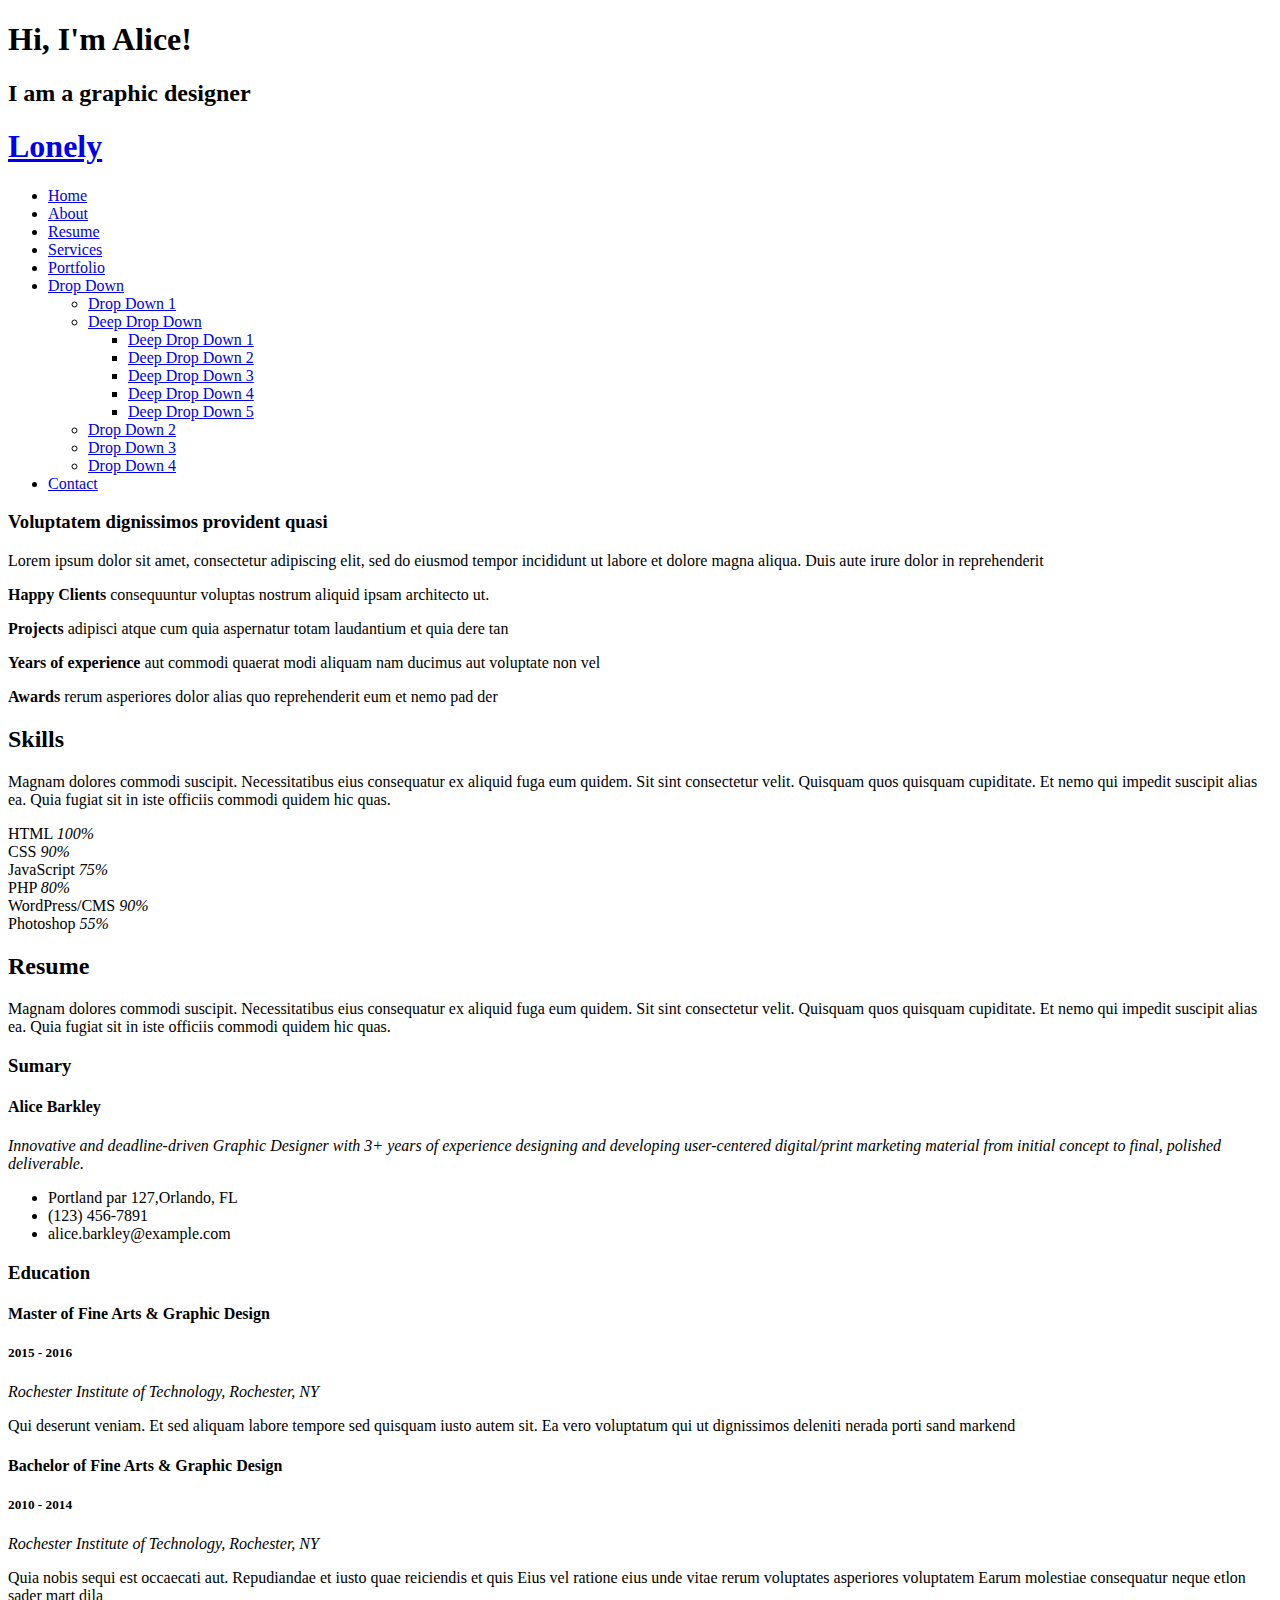
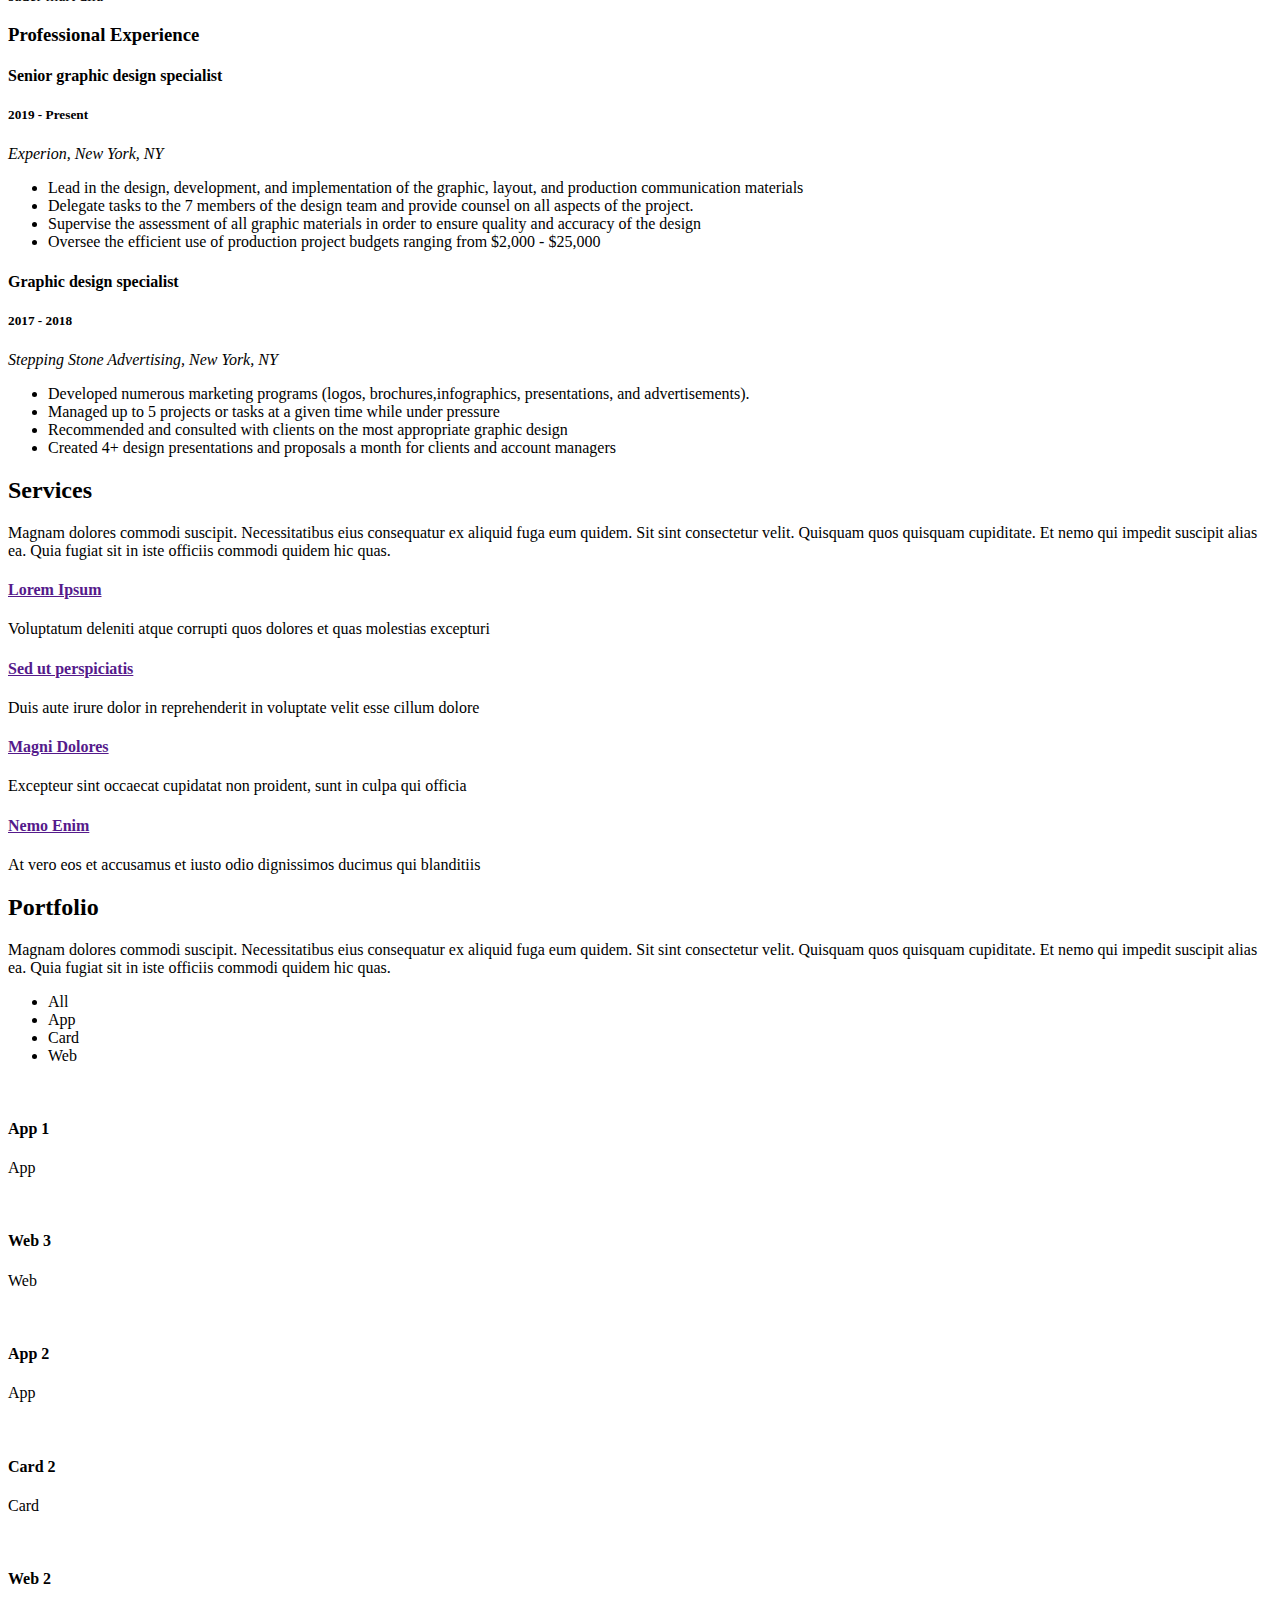
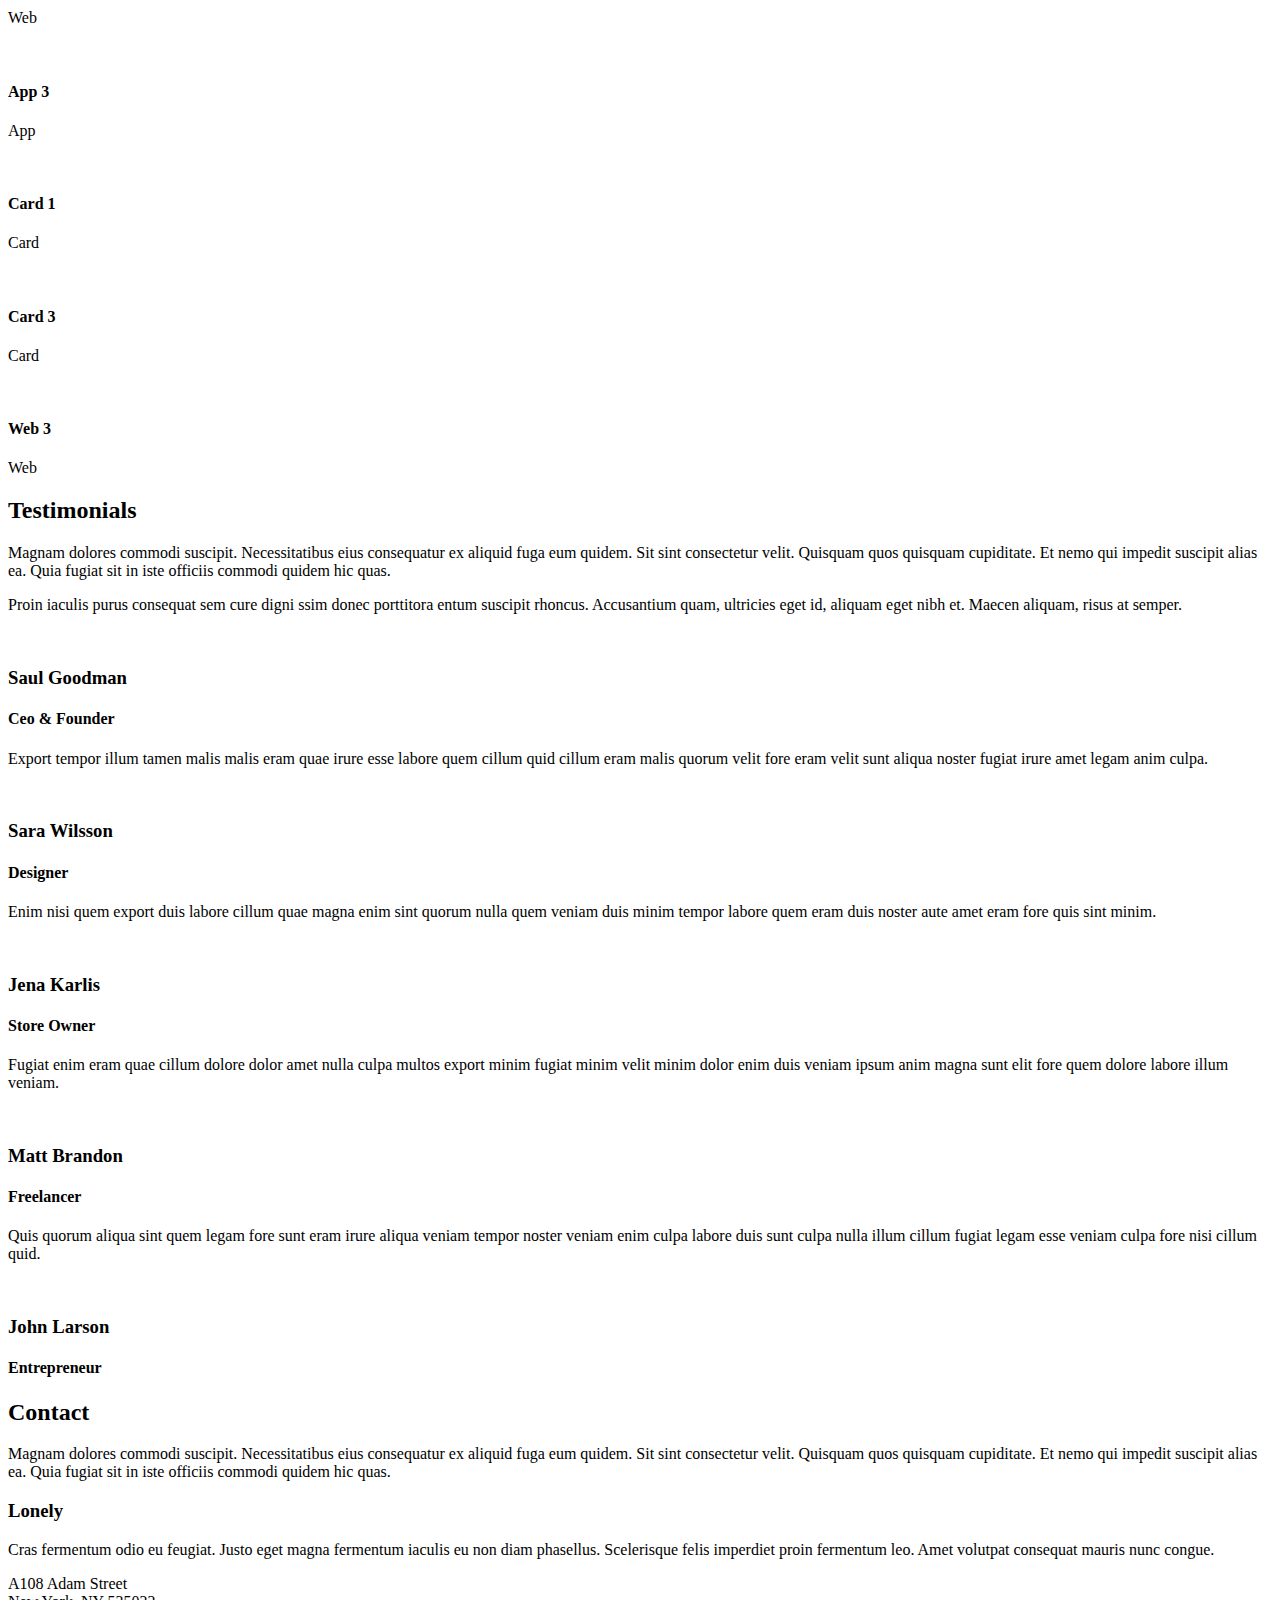
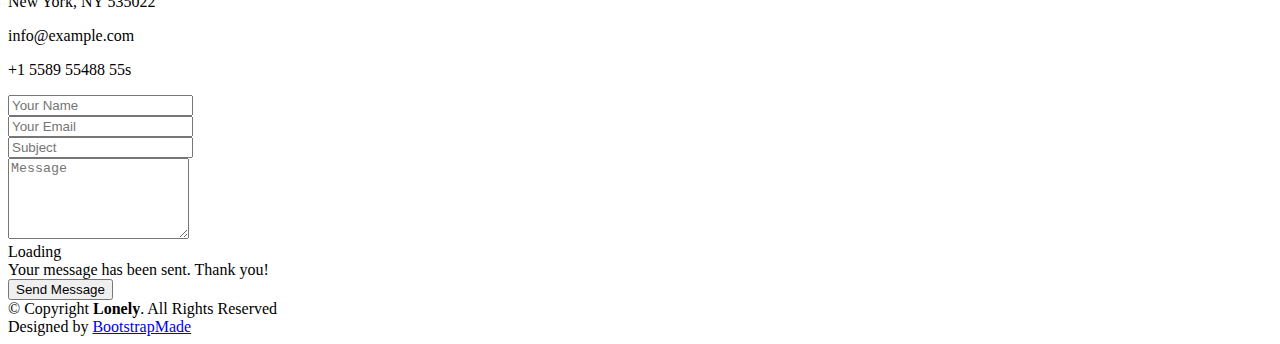
==== index.html @ 2d268d6e "Add files via upload" ====
<!DOCTYPE html>
<html lang="en">

<head>
  <meta charset="utf-8">
  <meta content="width=device-width, initial-scale=1.0" name="viewport">

  <title>Lonely Bootstrap Template - Index</title>
  <meta content="" name="description">
  <meta content="" name="keywords">

  <!-- Favicons -->
  <link href="assets/img/favicon.png" rel="icon">
  <link href="assets/img/apple-touch-icon.png" rel="apple-touch-icon">

  <!-- Google Fonts -->
  <link href="https://fonts.googleapis.com/css?family=Open+Sans:300,300i,400,400i,600,600i,700,700i|Poppins:300,300i,400,400i,500,500i,600,600i,700,700i|Playfair+Display:400,400i,500,500i,600,600i,700,700i&subset=cyrillic" rel="stylesheet">

  <!-- Vendor CSS Files -->
  <link href="assets/vendor/bootstrap/css/bootstrap.min.css" rel="stylesheet">
  <link href="assets/vendor/bootstrap-icons/bootstrap-icons.css" rel="stylesheet">
  <link href="assets/vendor/boxicons/css/boxicons.min.css" rel="stylesheet">
  <link href="assets/vendor/glightbox/css/glightbox.min.css" rel="stylesheet">
  <link href="assets/vendor/swiper/swiper-bundle.min.css" rel="stylesheet">

  <!-- Template Main CSS File -->
  <link href="assets/css/style.css" rel="stylesheet">

  <!-- =======================================================
  * Template Name: Lonely - v4.9.1
  * Template URL: https://bootstrapmade.com/free-html-bootstrap-template-lonely/
  * Author: BootstrapMade.com
  * License: https://bootstrapmade.com/license/
  ======================================================== -->
</head>

<body>

  <!-- ======= Hero Section ======= -->
  <section id="hero" class="d-flex flex-column align-items-center justify-content-center">
    <h1>Hi, I'm Alice!</h1>
    <h2>I am a graphic designer</h2>
    <a href="#about" class="btn-get-started scrollto"><i class="bi bi-chevron-double-down"></i></a>
  </section><!-- End Hero -->

  <!-- ======= Header ======= -->
  <header id="header" class="d-flex align-items-center">
    <div class="container d-flex align-items-center justify-content-between">

      <div class="logo">
        <h1><a href="index.html">Lonely</a></h1>
        <!-- Uncomment below if you prefer to use an image logo -->
        <!-- <a href="index.html"><img src="assets/img/logo.png" alt="" class="img-fluid"></a>-->
      </div>

      <nav id="navbar" class="navbar">
        <ul>
          <li><a class="nav-link scrollto active" href="#hero">Home</a></li>
          <li><a class="nav-link scrollto" href="#about">About</a></li>
          <li><a class="nav-link scrollto" href="#resume">Resume</a></li>
          <li><a class="nav-link scrollto" href="#services">Services</a></li>
          <li><a class="nav-link scrollto" href="#portfolio">Portfolio</a></li>
          <li class="dropdown"><a href="#"><span>Drop Down</span> <i class="bi bi-chevron-down"></i></a>
            <ul>
              <li><a href="#">Drop Down 1</a></li>
              <li class="dropdown"><a href="#"><span>Deep Drop Down</span> <i class="bi bi-chevron-right"></i></a>
                <ul>
                  <li><a href="#">Deep Drop Down 1</a></li>
                  <li><a href="#">Deep Drop Down 2</a></li>
                  <li><a href="#">Deep Drop Down 3</a></li>
                  <li><a href="#">Deep Drop Down 4</a></li>
                  <li><a href="#">Deep Drop Down 5</a></li>
                </ul>
              </li>
              <li><a href="#">Drop Down 2</a></li>
              <li><a href="#">Drop Down 3</a></li>
              <li><a href="#">Drop Down 4</a></li>
            </ul>
          </li>
          <li><a class="nav-link scrollto" href="#contact">Contact</a></li>
        </ul>
        <i class="bi bi-list mobile-nav-toggle"></i>
      </nav><!-- .navbar -->

    </div>
  </header><!-- End Header -->

  <main id="main">

    <!-- ======= About Section ======= -->
    <section id="about" class="about">
      <div class="container">

        <div class="row no-gutters">
          <div class="image col-xl-5 d-flex align-items-stretch justify-content-center justify-content-lg-start"></div>
          <div class="col-xl-7 ps-0 ps-lg-5 pe-lg-1 d-flex align-items-stretch">
            <div class="content d-flex flex-column justify-content-center">
              <h3>Voluptatem dignissimos provident quasi</h3>
              <p>
                Lorem ipsum dolor sit amet, consectetur adipiscing elit, sed do eiusmod tempor incididunt ut labore et dolore magna aliqua. Duis aute irure dolor in reprehenderit
              </p>
              <div class="row">
                <div class="col-md-6 d-md-flex align-items-md-stretch">
                  <div class="count-box">
                    <i class="bi bi-emoji-smile"></i>
                    <span data-purecounter-start="0" data-purecounter-end="65" data-purecounter-duration="1" class="purecounter"></span>
                    <p><strong>Happy Clients</strong> consequuntur voluptas nostrum aliquid ipsam architecto ut.</p>
                  </div>
                </div>

                <div class="col-md-6 d-md-flex align-items-md-stretch">
                  <div class="count-box">
                    <i class="bi bi-journal-richtext"></i>
                    <span data-purecounter-start="0" data-purecounter-end="85" data-purecounter-duration="1" class="purecounter"></span>
                    <p><strong>Projects</strong> adipisci atque cum quia aspernatur totam laudantium et quia dere tan</p>
                  </div>
                </div>

                <div class="col-md-6 d-md-flex align-items-md-stretch">
                  <div class="count-box">
                    <i class="bi bi-clock"></i>
                    <span data-purecounter-start="0" data-purecounter-end="12" data-purecounter-duration="1" class="purecounter"></span>
                    <p><strong>Years of experience</strong> aut commodi quaerat modi aliquam nam ducimus aut voluptate non vel</p>
                  </div>
                </div>

                <div class="col-md-6 d-md-flex align-items-md-stretch">
                  <div class="count-box">
                    <i class="bi bi-award"></i>
                    <span data-purecounter-start="0" data-purecounter-end="15" data-purecounter-duration="1" class="purecounter"></span>
                    <p><strong>Awards</strong> rerum asperiores dolor alias quo reprehenderit eum et nemo pad der</p>
                  </div>
                </div>
              </div>
            </div><!-- End .content-->
          </div>
        </div>

      </div>
    </section><!-- End About Section -->

    <!-- ======= Skills Section ======= -->
    <section id="skills" class="skills section-bg">
      <div class="container">

        <div class="section-title">
          <h2>Skills</h2>
          <p>Magnam dolores commodi suscipit. Necessitatibus eius consequatur ex aliquid fuga eum quidem. Sit sint consectetur velit. Quisquam quos quisquam cupiditate. Et nemo qui impedit suscipit alias ea. Quia fugiat sit in iste officiis commodi quidem hic quas.</p>
        </div>

        <div class="row skills-content">

          <div class="col-lg-6">

            <div class="progress">
              <span class="skill">HTML <i class="val">100%</i></span>
              <div class="progress-bar-wrap">
                <div class="progress-bar" role="progressbar" aria-valuenow="100" aria-valuemin="0" aria-valuemax="100"></div>
              </div>
            </div>

            <div class="progress">
              <span class="skill">CSS <i class="val">90%</i></span>
              <div class="progress-bar-wrap">
                <div class="progress-bar" role="progressbar" aria-valuenow="90" aria-valuemin="0" aria-valuemax="100"></div>
              </div>
            </div>

            <div class="progress">
              <span class="skill">JavaScript <i class="val">75%</i></span>
              <div class="progress-bar-wrap">
                <div class="progress-bar" role="progressbar" aria-valuenow="75" aria-valuemin="0" aria-valuemax="100"></div>
              </div>
            </div>

          </div>

          <div class="col-lg-6">

            <div class="progress">
              <span class="skill">PHP <i class="val">80%</i></span>
              <div class="progress-bar-wrap">
                <div class="progress-bar" role="progressbar" aria-valuenow="80" aria-valuemin="0" aria-valuemax="100"></div>
              </div>
            </div>

            <div class="progress">
              <span class="skill">WordPress/CMS <i class="val">90%</i></span>
              <div class="progress-bar-wrap">
                <div class="progress-bar" role="progressbar" aria-valuenow="90" aria-valuemin="0" aria-valuemax="100"></div>
              </div>
            </div>

            <div class="progress">
              <span class="skill">Photoshop <i class="val">55%</i></span>
              <div class="progress-bar-wrap">
                <div class="progress-bar" role="progressbar" aria-valuenow="55" aria-valuemin="0" aria-valuemax="100"></div>
              </div>
            </div>

          </div>

        </div>

      </div>
    </section><!-- End Skills Section -->

    <!-- ======= Resume Section ======= -->
    <section id="resume" class="resume section-bg">
      <div class="container">

        <div class="section-title">
          <h2>Resume</h2>
          <p>Magnam dolores commodi suscipit. Necessitatibus eius consequatur ex aliquid fuga eum quidem. Sit sint consectetur velit. Quisquam quos quisquam cupiditate. Et nemo qui impedit suscipit alias ea. Quia fugiat sit in iste officiis commodi quidem hic quas.</p>
        </div>

        <div class="row">
          <div class="col-lg-6">
            <h3 class="resume-title">Sumary</h3>
            <div class="resume-item pb-0">
              <h4>Alice Barkley</h4>
              <p><em>Innovative and deadline-driven Graphic Designer with 3+ years of experience designing and developing user-centered digital/print marketing material from initial concept to final, polished deliverable.</em></p>
              <p>
              <ul>
                <li>Portland par 127,Orlando, FL</li>
                <li>(123) 456-7891</li>
                <li>alice.barkley@example.com</li>
              </ul>
              </p>
            </div>

            <h3 class="resume-title">Education</h3>
            <div class="resume-item">
              <h4>Master of Fine Arts &amp; Graphic Design</h4>
              <h5>2015 - 2016</h5>
              <p><em>Rochester Institute of Technology, Rochester, NY</em></p>
              <p>Qui deserunt veniam. Et sed aliquam labore tempore sed quisquam iusto autem sit. Ea vero voluptatum qui ut dignissimos deleniti nerada porti sand markend</p>
            </div>
            <div class="resume-item">
              <h4>Bachelor of Fine Arts &amp; Graphic Design</h4>
              <h5>2010 - 2014</h5>
              <p><em>Rochester Institute of Technology, Rochester, NY</em></p>
              <p>Quia nobis sequi est occaecati aut. Repudiandae et iusto quae reiciendis et quis Eius vel ratione eius unde vitae rerum voluptates asperiores voluptatem Earum molestiae consequatur neque etlon sader mart dila</p>
            </div>
          </div>
          <div class="col-lg-6">
            <h3 class="resume-title">Professional Experience</h3>
            <div class="resume-item">
              <h4>Senior graphic design specialist</h4>
              <h5>2019 - Present</h5>
              <p><em>Experion, New York, NY </em></p>
              <p>
              <ul>
                <li>Lead in the design, development, and implementation of the graphic, layout, and production communication materials</li>
                <li>Delegate tasks to the 7 members of the design team and provide counsel on all aspects of the project. </li>
                <li>Supervise the assessment of all graphic materials in order to ensure quality and accuracy of the design</li>
                <li>Oversee the efficient use of production project budgets ranging from $2,000 - $25,000</li>
              </ul>
              </p>
            </div>
            <div class="resume-item">
              <h4>Graphic design specialist</h4>
              <h5>2017 - 2018</h5>
              <p><em>Stepping Stone Advertising, New York, NY</em></p>
              <p>
              <ul>
                <li>Developed numerous marketing programs (logos, brochures,infographics, presentations, and advertisements).</li>
                <li>Managed up to 5 projects or tasks at a given time while under pressure</li>
                <li>Recommended and consulted with clients on the most appropriate graphic design</li>
                <li>Created 4+ design presentations and proposals a month for clients and account managers</li>
              </ul>
              </p>
            </div>
          </div>
        </div>

      </div>
    </section><!-- End Resume Section -->

    <!-- ======= Services Section ======= -->
    <section id="services" class="services section-bg">
      <div class="container">

        <div class="section-title">
          <h2>Services</h2>
          <p>Magnam dolores commodi suscipit. Necessitatibus eius consequatur ex aliquid fuga eum quidem. Sit sint consectetur velit. Quisquam quos quisquam cupiditate. Et nemo qui impedit suscipit alias ea. Quia fugiat sit in iste officiis commodi quidem hic quas.</p>
        </div>

        <div class="row">
          <div class="col-md-6 col-lg-3 d-flex align-items-stretch mb-5 mb-lg-0">
            <div class="icon-box">
              <div class="icon"><i class="bx bxl-dribbble"></i></div>
              <h4 class="title"><a href="">Lorem Ipsum</a></h4>
              <p class="description">Voluptatum deleniti atque corrupti quos dolores et quas molestias excepturi</p>
            </div>
          </div>

          <div class="col-md-6 col-lg-3 d-flex align-items-stretch mb-5 mb-lg-0">
            <div class="icon-box">
              <div class="icon"><i class="bx bx-file"></i></div>
              <h4 class="title"><a href="">Sed ut perspiciatis</a></h4>
              <p class="description">Duis aute irure dolor in reprehenderit in voluptate velit esse cillum dolore</p>
            </div>
          </div>

          <div class="col-md-6 col-lg-3 d-flex align-items-stretch mb-5 mb-lg-0">
            <div class="icon-box">
              <div class="icon"><i class="bx bx-tachometer"></i></div>
              <h4 class="title"><a href="">Magni Dolores</a></h4>
              <p class="description">Excepteur sint occaecat cupidatat non proident, sunt in culpa qui officia</p>
            </div>
          </div>

          <div class="col-md-6 col-lg-3 d-flex align-items-stretch mb-5 mb-lg-0">
            <div class="icon-box">
              <div class="icon"><i class="bx bx-world"></i></div>
              <h4 class="title"><a href="">Nemo Enim</a></h4>
              <p class="description">At vero eos et accusamus et iusto odio dignissimos ducimus qui blanditiis</p>
            </div>
          </div>

        </div>

      </div>
    </section><!-- End Services Section -->

    <!-- ======= Portfolio Section ======= -->
    <section id="portfolio" class="portfolio section-bg">
      <div class="container">

        <div class="section-title">
          <h2>Portfolio</h2>
          <p>Magnam dolores commodi suscipit. Necessitatibus eius consequatur ex aliquid fuga eum quidem. Sit sint consectetur velit. Quisquam quos quisquam cupiditate. Et nemo qui impedit suscipit alias ea. Quia fugiat sit in iste officiis commodi quidem hic quas.</p>
        </div>

        <div class="row">
          <div class="col-lg-12 d-flex justify-content-center">
            <ul id="portfolio-flters">
              <li data-filter="*" class="filter-active">All</li>
              <li data-filter=".filter-app">App</li>
              <li data-filter=".filter-card">Card</li>
              <li data-filter=".filter-web">Web</li>
            </ul>
          </div>
        </div>

        <div class="row portfolio-container">

          <div class="col-lg-4 col-md-6 portfolio-item filter-app">
            <div class="portfolio-wrap">
              <img src="assets/img/portfolio/portfolio-1.jpg" class="img-fluid" alt="">
              <div class="portfolio-info">
                <h4>App 1</h4>
                <p>App</p>
              </div>
              <div class="portfolio-links">
                <a href="assets/img/portfolio/portfolio-1.jpg" data-gallery="portfolioGallery" class="portfolio-lightbox" title="App 1"><i class="bx bx-plus"></i></a>
                <a href="portfolio-details.html" title="More Details"><i class="bx bx-link"></i></a>
              </div>
            </div>
          </div>

          <div class="col-lg-4 col-md-6 portfolio-item filter-web">
            <div class="portfolio-wrap">
              <img src="assets/img/portfolio/portfolio-2.jpg" class="img-fluid" alt="">
              <div class="portfolio-info">
                <h4>Web 3</h4>
                <p>Web</p>
              </div>
              <div class="portfolio-links">
                <a href="assets/img/portfolio/portfolio-2.jpg" data-gallery="portfolioGallery" class="portfolio-lightbox" title="Web 3"><i class="bx bx-plus"></i></a>
                <a href="portfolio-details.html" title="More Details"><i class="bx bx-link"></i></a>
              </div>
            </div>
          </div>

          <div class="col-lg-4 col-md-6 portfolio-item filter-app">
            <div class="portfolio-wrap">
              <img src="assets/img/portfolio/portfolio-3.jpg" class="img-fluid" alt="">
              <div class="portfolio-info">
                <h4>App 2</h4>
                <p>App</p>
              </div>
              <div class="portfolio-links">
                <a href="assets/img/portfolio/portfolio-3.jpg" data-gallery="portfolioGallery" class="portfolio-lightbox" title="App 2"><i class="bx bx-plus"></i></a>
                <a href="portfolio-details.html" title="More Details"><i class="bx bx-link"></i></a>
              </div>
            </div>
          </div>

          <div class="col-lg-4 col-md-6 portfolio-item filter-card">
            <div class="portfolio-wrap">
              <img src="assets/img/portfolio/portfolio-4.jpg" class="img-fluid" alt="">
              <div class="portfolio-info">
                <h4>Card 2</h4>
                <p>Card</p>
              </div>
              <div class="portfolio-links">
                <a href="assets/img/portfolio/portfolio-4.jpg" data-gallery="portfolioGallery" class="portfolio-lightbox" title="Card 2"><i class="bx bx-plus"></i></a>
                <a href="portfolio-details.html" title="More Details"><i class="bx bx-link"></i></a>
              </div>
            </div>
          </div>

          <div class="col-lg-4 col-md-6 portfolio-item filter-web">
            <div class="portfolio-wrap">
              <img src="assets/img/portfolio/portfolio-5.jpg" class="img-fluid" alt="">
              <div class="portfolio-info">
                <h4>Web 2</h4>
                <p>Web</p>
              </div>
              <div class="portfolio-links">
                <a href="assets/img/portfolio/portfolio-5.jpg" data-gallery="portfolioGallery" class="portfolio-lightbox" title="Web 2"><i class="bx bx-plus"></i></a>
                <a href="portfolio-details.html" title="More Details"><i class="bx bx-link"></i></a>
              </div>
            </div>
          </div>

          <div class="col-lg-4 col-md-6 portfolio-item filter-app">
            <div class="portfolio-wrap">
              <img src="assets/img/portfolio/portfolio-6.jpg" class="img-fluid" alt="">
              <div class="portfolio-info">
                <h4>App 3</h4>
                <p>App</p>
              </div>
              <div class="portfolio-links">
                <a href="assets/img/portfolio/portfolio-6.jpg" data-gallery="portfolioGallery" class="portfolio-lightbox" title="App 3"><i class="bx bx-plus"></i></a>
                <a href="portfolio-details.html" title="More Details"><i class="bx bx-link"></i></a>
              </div>
            </div>
          </div>

          <div class="col-lg-4 col-md-6 portfolio-item filter-card">
            <div class="portfolio-wrap">
              <img src="assets/img/portfolio/portfolio-7.jpg" class="img-fluid" alt="">
              <div class="portfolio-info">
                <h4>Card 1</h4>
                <p>Card</p>
              </div>
              <div class="portfolio-links">
                <a href="assets/img/portfolio/portfolio-7.jpg" data-gallery="portfolioGallery" class="portfolio-lightbox" title="Card 1"><i class="bx bx-plus"></i></a>
                <a href="portfolio-details.html" title="More Details"><i class="bx bx-link"></i></a>
              </div>
            </div>
          </div>

          <div class="col-lg-4 col-md-6 portfolio-item filter-card">
            <div class="portfolio-wrap">
              <img src="assets/img/portfolio/portfolio-8.jpg" class="img-fluid" alt="">
              <div class="portfolio-info">
                <h4>Card 3</h4>
                <p>Card</p>
              </div>
              <div class="portfolio-links">
                <a href="assets/img/portfolio/portfolio-8.jpg" data-gallery="portfolioGallery" class="portfolio-lightbox" title="Card 3"><i class="bx bx-plus"></i></a>
                <a href="portfolio-details.html" title="More Details"><i class="bx bx-link"></i></a>
              </div>
            </div>
          </div>

          <div class="col-lg-4 col-md-6 portfolio-item filter-web">
            <div class="portfolio-wrap">
              <img src="assets/img/portfolio/portfolio-9.jpg" class="img-fluid" alt="">
              <div class="portfolio-info">
                <h4>Web 3</h4>
                <p>Web</p>
              </div>
              <div class="portfolio-links">
                <a href="assets/img/portfolio/portfolio-9.jpg" data-gallery="portfolioGallery" class="portfolio-lightbox" title="Web 3"><i class="bx bx-plus"></i></a>
                <a href="portfolio-details.html" title="More Details"><i class="bx bx-link"></i></a>
              </div>
            </div>
          </div>

        </div>

      </div>
    </section><!-- End Portfolio Section -->

    <!-- ======= Testimonials Section ======= -->
    <section id="testimonials" class="testimonials section-bg">
      <div class="container">

        <div class="section-title">
          <h2>Testimonials</h2>
          <p>Magnam dolores commodi suscipit. Necessitatibus eius consequatur ex aliquid fuga eum quidem. Sit sint consectetur velit. Quisquam quos quisquam cupiditate. Et nemo qui impedit suscipit alias ea. Quia fugiat sit in iste officiis commodi quidem hic quas.</p>
        </div>

        <div class="testimonials-slider swiper" data-aos="fade-up" data-aos-delay="100">
          <div class="swiper-wrapper">

            <div class="swiper-slide">
              <div class="testimonial-item">
                <p>
                  <i class="bx bxs-quote-alt-left quote-icon-left"></i>
                  Proin iaculis purus consequat sem cure digni ssim donec porttitora entum suscipit rhoncus. Accusantium quam, ultricies eget id, aliquam eget nibh et. Maecen aliquam, risus at semper.
                  <i class="bx bxs-quote-alt-right quote-icon-right"></i>
                </p>
                <img src="assets/img/testimonials/testimonials-1.jpg" class="testimonial-img" alt="">
                <h3>Saul Goodman</h3>
                <h4>Ceo &amp; Founder</h4>
              </div>
            </div><!-- End testimonial item -->

            <div class="swiper-slide">
              <div class="testimonial-item">
                <p>
                  <i class="bx bxs-quote-alt-left quote-icon-left"></i>
                  Export tempor illum tamen malis malis eram quae irure esse labore quem cillum quid cillum eram malis quorum velit fore eram velit sunt aliqua noster fugiat irure amet legam anim culpa.
                  <i class="bx bxs-quote-alt-right quote-icon-right"></i>
                </p>
                <img src="assets/img/testimonials/testimonials-2.jpg" class="testimonial-img" alt="">
                <h3>Sara Wilsson</h3>
                <h4>Designer</h4>
              </div>
            </div><!-- End testimonial item -->

            <div class="swiper-slide">
              <div class="testimonial-item">
                <p>
                  <i class="bx bxs-quote-alt-left quote-icon-left"></i>
                  Enim nisi quem export duis labore cillum quae magna enim sint quorum nulla quem veniam duis minim tempor labore quem eram duis noster aute amet eram fore quis sint minim.
                  <i class="bx bxs-quote-alt-right quote-icon-right"></i>
                </p>
                <img src="assets/img/testimonials/testimonials-3.jpg" class="testimonial-img" alt="">
                <h3>Jena Karlis</h3>
                <h4>Store Owner</h4>
              </div>
            </div><!-- End testimonial item -->

            <div class="swiper-slide">
              <div class="testimonial-item">
                <p>
                  <i class="bx bxs-quote-alt-left quote-icon-left"></i>
                  Fugiat enim eram quae cillum dolore dolor amet nulla culpa multos export minim fugiat minim velit minim dolor enim duis veniam ipsum anim magna sunt elit fore quem dolore labore illum veniam.
                  <i class="bx bxs-quote-alt-right quote-icon-right"></i>
                </p>
                <img src="assets/img/testimonials/testimonials-4.jpg" class="testimonial-img" alt="">
                <h3>Matt Brandon</h3>
                <h4>Freelancer</h4>
              </div>
            </div><!-- End testimonial item -->

            <div class="swiper-slide">
              <div class="testimonial-item">
                <p>
                  <i class="bx bxs-quote-alt-left quote-icon-left"></i>
                  Quis quorum aliqua sint quem legam fore sunt eram irure aliqua veniam tempor noster veniam enim culpa labore duis sunt culpa nulla illum cillum fugiat legam esse veniam culpa fore nisi cillum quid.
                  <i class="bx bxs-quote-alt-right quote-icon-right"></i>
                </p>
                <img src="assets/img/testimonials/testimonials-5.jpg" class="testimonial-img" alt="">
                <h3>John Larson</h3>
                <h4>Entrepreneur</h4>
              </div>
            </div><!-- End testimonial item -->

          </div>
          <div class="swiper-pagination"></div>
        </div>

      </div>
    </section><!-- End Testimonials Section -->

    <!-- ======= Contact Section ======= -->
    <section id="contact" class="contact section-bg">
      <div class="container">

        <div class="section-title">
          <h2>Contact</h2>
          <p>Magnam dolores commodi suscipit. Necessitatibus eius consequatur ex aliquid fuga eum quidem. Sit sint consectetur velit. Quisquam quos quisquam cupiditate. Et nemo qui impedit suscipit alias ea. Quia fugiat sit in iste officiis commodi quidem hic quas.</p>
        </div>

        <div class="row">

          <div class="col-lg-4 col-md-4">
            <div class="contact-about">
              <h3>Lonely</h3>
              <p>Cras fermentum odio eu feugiat. Justo eget magna fermentum iaculis eu non diam phasellus. Scelerisque felis imperdiet proin fermentum leo. Amet volutpat consequat mauris nunc congue.</p>
              <div class="social-links">
                <a href="#" class="twitter"><i class="bi bi-twitter"></i></a>
                <a href="#" class="facebook"><i class="bi bi-facebook"></i></a>
                <a href="#" class="instagram"><i class="bi bi-instagram"></i></a>
                <a href="#" class="linkedin"><i class="bi bi-linkedin"></i></a>
              </div>
            </div>
          </div>

          <div class="col-lg-3 col-md-4">
            <div class="info">
              <div class="d-flex align-items-center">
                <i class="bi bi-geo-alt"></i>
                <p>A108 Adam Street<br>New York, NY 535022</p>
              </div>

              <div class="d-flex align-items-center mt-4">
                <i class="bi bi-envelope"></i>
                <p>info@example.com</p>
              </div>

              <div class="d-flex align-items-center mt-4">
                <i class="bi bi-phone"></i>
                <p>+1 5589 55488 55s</p>
              </div>

            </div>
          </div>

          <div class="col-lg-5 col-md-8">
            <form action="forms/contact.php" method="post" role="form" class="php-email-form">
              <div class="form-group">
                <input type="text" name="name" class="form-control" id="name" placeholder="Your Name" required>
              </div>
              <div class="form-group mt-3">
                <input type="email" class="form-control" name="email" id="email" placeholder="Your Email" required>
              </div>
              <div class="form-group mt-3">
                <input type="text" class="form-control" name="subject" id="subject" placeholder="Subject" required>
              </div>
              <div class="form-group mt-3">
                <textarea class="form-control" name="message" rows="5" placeholder="Message" required></textarea>
              </div>
              <div class="my-3">
                <div class="loading">Loading</div>
                <div class="error-message"></div>
                <div class="sent-message">Your message has been sent. Thank you!</div>
              </div>
              <div class="text-center"><button type="submit">Send Message</button></div>
            </form>
          </div>

        </div>

      </div>
    </section><!-- End Contact Section -->

  </main><!-- End #main -->

  <!-- ======= Footer ======= -->
  <footer id="footer">
    <div class="container">
      <div class="copyright">
        &copy; Copyright <strong><span>Lonely</span></strong>. All Rights Reserved
      </div>
      <div class="credits">
        <!-- All the links in the footer should remain intact. -->
        <!-- You can delete the links only if you purchased the pro version. -->
        <!-- Licensing information: https://bootstrapmade.com/license/ -->
        <!-- Purchase the pro version with working PHP/AJAX contact form: https://bootstrapmade.com/free-html-bootstrap-template-lonely/ -->
        Designed by <a href="https://bootstrapmade.com/">BootstrapMade</a>
      </div>
    </div>
  </footer><!-- End  Footer -->

  <a href="#" class="back-to-top d-flex align-items-center justify-content-center"><i class="bi bi-arrow-up-short"></i></a>

  <!-- Vendor JS Files -->
  <script src="assets/vendor/purecounter/purecounter_vanilla.js"></script>
  <script src="assets/vendor/bootstrap/js/bootstrap.bundle.min.js"></script>
  <script src="assets/vendor/glightbox/js/glightbox.min.js"></script>
  <script src="assets/vendor/isotope-layout/isotope.pkgd.min.js"></script>
  <script src="assets/vendor/swiper/swiper-bundle.min.js"></script>
  <script src="assets/vendor/waypoints/noframework.waypoints.js"></script>
  <script src="assets/vendor/php-email-form/validate.js"></script>

  <!-- Template Main JS File -->
  <script src="assets/js/main.js"></script>

</body>

</html>
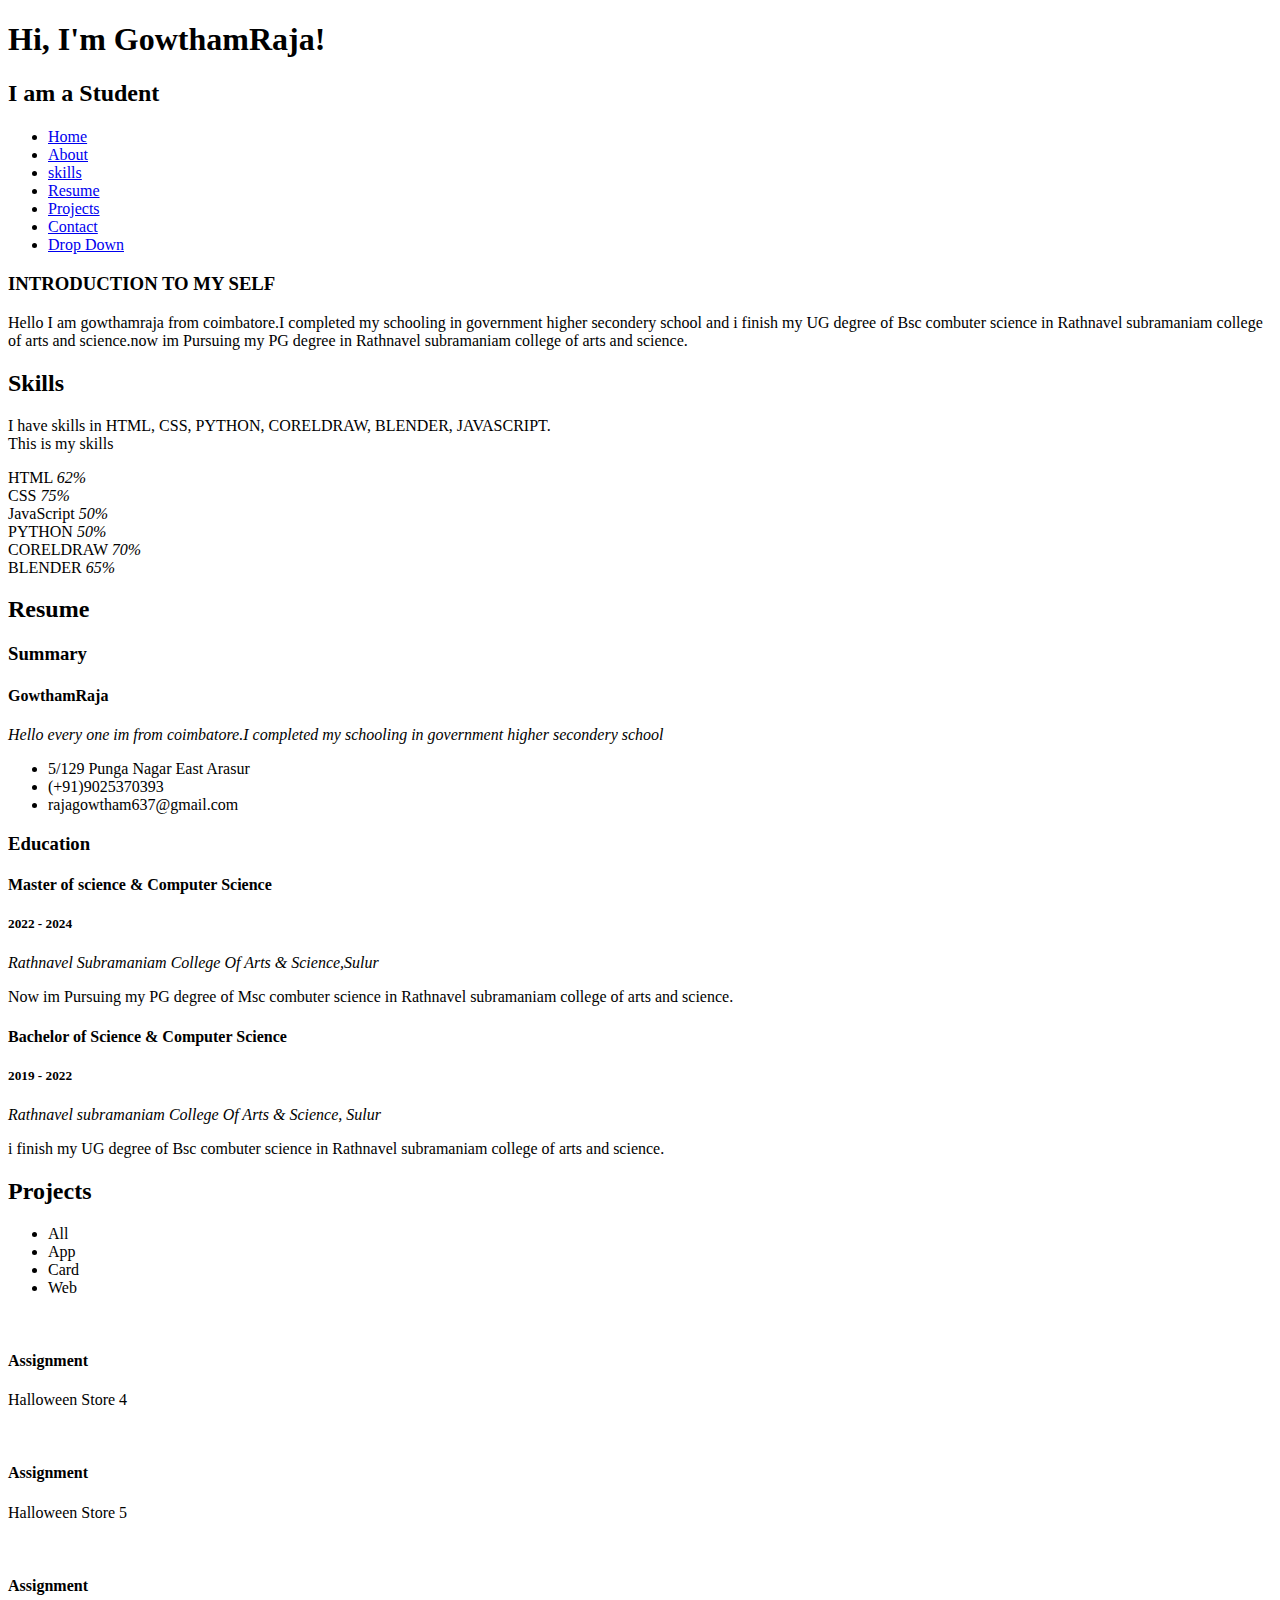
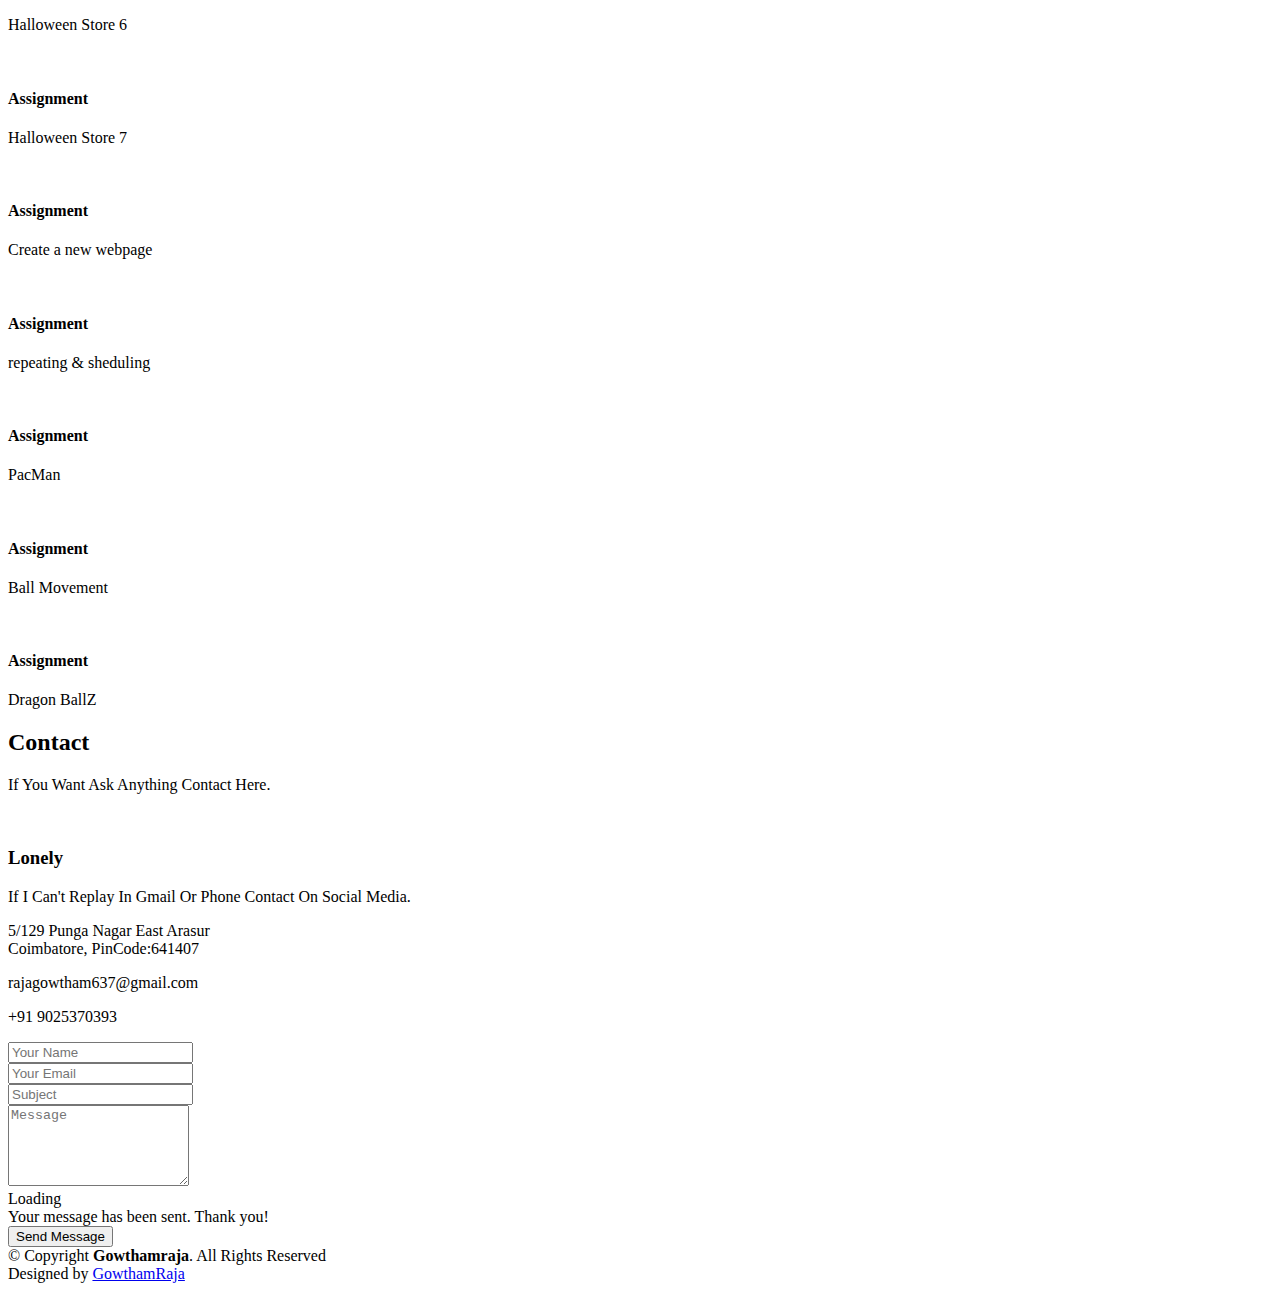
==== commit fdb6c7c4: "Add files via upload" ====
--- a/index.html
+++ b/index.html
@@ -5,12 +5,12 @@
   <meta charset="utf-8">
   <meta content="width=device-width, initial-scale=1.0" name="viewport">
 
-  <title>Lonely Bootstrap Template - Index</title>
+  <title>Details</title>
   <meta content="" name="description">
   <meta content="" name="keywords">
 
   <!-- Favicons -->
-  <link href="assets/img/favicon.png" rel="icon">
+  <link href="assets/img/favicon.jpg" rel="icon">
   <link href="assets/img/apple-touch-icon.png" rel="apple-touch-icon">
 
   <!-- Google Fonts -->
@@ -35,11 +35,12 @@
 </head>
 
 <body>
+ 
 
   <!-- ======= Hero Section ======= -->
   <section id="hero" class="d-flex flex-column align-items-center justify-content-center">
-    <h1>Hi, I'm Alice!</h1>
-    <h2>I am a graphic designer</h2>
+    <h1>Hi, I'm GowthamRaja!</h1>
+    <h2> I am a Student</h2>
     <a href="#about" class="btn-get-started scrollto"><i class="bi bi-chevron-double-down"></i></a>
   </section><!-- End Hero -->
 
@@ -48,7 +49,7 @@
     <div class="container d-flex align-items-center justify-content-between">
 
       <div class="logo">
-        <h1><a href="index.html">Lonely</a></h1>
+        <h1><a href="index.html"></a></h1>
         <!-- Uncomment below if you prefer to use an image logo -->
         <!-- <a href="index.html"><img src="assets/img/logo.png" alt="" class="img-fluid"></a>-->
       </div>
@@ -57,27 +58,14 @@
         <ul>
           <li><a class="nav-link scrollto active" href="#hero">Home</a></li>
           <li><a class="nav-link scrollto" href="#about">About</a></li>
+          <li><a class="nav-link scrollto" href="#skills">skills</a></li>
           <li><a class="nav-link scrollto" href="#resume">Resume</a></li>
-          <li><a class="nav-link scrollto" href="#services">Services</a></li>
-          <li><a class="nav-link scrollto" href="#portfolio">Portfolio</a></li>
-          <li class="dropdown"><a href="#"><span>Drop Down</span> <i class="bi bi-chevron-down"></i></a>
-            <ul>
-              <li><a href="#">Drop Down 1</a></li>
-              <li class="dropdown"><a href="#"><span>Deep Drop Down</span> <i class="bi bi-chevron-right"></i></a>
-                <ul>
-                  <li><a href="#">Deep Drop Down 1</a></li>
-                  <li><a href="#">Deep Drop Down 2</a></li>
-                  <li><a href="#">Deep Drop Down 3</a></li>
-                  <li><a href="#">Deep Drop Down 4</a></li>
-                  <li><a href="#">Deep Drop Down 5</a></li>
-                </ul>
-              </li>
-              <li><a href="#">Drop Down 2</a></li>
-              <li><a href="#">Drop Down 3</a></li>
-              <li><a href="#">Drop Down 4</a></li>
-            </ul>
+          <li><a class="nav-link scrollto" href="#Projects">Projects</a></li>
+          <li><a class="nav-link scrollto" href="#contact">Contact</a></li>
+          <li class="dropdown"><a href="#"><span>Drop Down</span> <i class="bi bi-chevron-up"></i></a>
+              
           </li>
-          <li><a class="nav-link scrollto" href="#contact">Contact</a></li>
+          
         </ul>
         <i class="bi bi-list mobile-nav-toggle"></i>
       </nav><!-- .navbar -->
@@ -95,44 +83,11 @@
           <div class="image col-xl-5 d-flex align-items-stretch justify-content-center justify-content-lg-start"></div>
           <div class="col-xl-7 ps-0 ps-lg-5 pe-lg-1 d-flex align-items-stretch">
             <div class="content d-flex flex-column justify-content-center">
-              <h3>Voluptatem dignissimos provident quasi</h3>
+              <h3>INTRODUCTION TO MY SELF</h3>
               <p>
-                Lorem ipsum dolor sit amet, consectetur adipiscing elit, sed do eiusmod tempor incididunt ut labore et dolore magna aliqua. Duis aute irure dolor in reprehenderit
+                Hello I am gowthamraja from coimbatore.I completed my schooling in government higher secondery school and i finish my UG degree of Bsc combuter science in Rathnavel subramaniam college of arts and science.now im Pursuing my PG degree in Rathnavel subramaniam college of arts and science.
               </p>
-              <div class="row">
-                <div class="col-md-6 d-md-flex align-items-md-stretch">
-                  <div class="count-box">
-                    <i class="bi bi-emoji-smile"></i>
-                    <span data-purecounter-start="0" data-purecounter-end="65" data-purecounter-duration="1" class="purecounter"></span>
-                    <p><strong>Happy Clients</strong> consequuntur voluptas nostrum aliquid ipsam architecto ut.</p>
-                  </div>
-                </div>
-
-                <div class="col-md-6 d-md-flex align-items-md-stretch">
-                  <div class="count-box">
-                    <i class="bi bi-journal-richtext"></i>
-                    <span data-purecounter-start="0" data-purecounter-end="85" data-purecounter-duration="1" class="purecounter"></span>
-                    <p><strong>Projects</strong> adipisci atque cum quia aspernatur totam laudantium et quia dere tan</p>
-                  </div>
-                </div>
-
-                <div class="col-md-6 d-md-flex align-items-md-stretch">
-                  <div class="count-box">
-                    <i class="bi bi-clock"></i>
-                    <span data-purecounter-start="0" data-purecounter-end="12" data-purecounter-duration="1" class="purecounter"></span>
-                    <p><strong>Years of experience</strong> aut commodi quaerat modi aliquam nam ducimus aut voluptate non vel</p>
-                  </div>
-                </div>
-
-                <div class="col-md-6 d-md-flex align-items-md-stretch">
-                  <div class="count-box">
-                    <i class="bi bi-award"></i>
-                    <span data-purecounter-start="0" data-purecounter-end="15" data-purecounter-duration="1" class="purecounter"></span>
-                    <p><strong>Awards</strong> rerum asperiores dolor alias quo reprehenderit eum et nemo pad der</p>
-                  </div>
-                </div>
-              </div>
-            </div><!-- End .content-->
+             
           </div>
         </div>
 
@@ -145,7 +100,7 @@
 
         <div class="section-title">
           <h2>Skills</h2>
-          <p>Magnam dolores commodi suscipit. Necessitatibus eius consequatur ex aliquid fuga eum quidem. Sit sint consectetur velit. Quisquam quos quisquam cupiditate. Et nemo qui impedit suscipit alias ea. Quia fugiat sit in iste officiis commodi quidem hic quas.</p>
+          <p>I have skills in HTML, CSS, PYTHON,  CORELDRAW, BLENDER, JAVASCRIPT.<br> This is my skills</p>
         </div>
 
         <div class="row skills-content">
@@ -153,48 +108,48 @@
           <div class="col-lg-6">
 
             <div class="progress">
-              <span class="skill">HTML <i class="val">100%</i></span>
-              <div class="progress-bar-wrap">
-                <div class="progress-bar" role="progressbar" aria-valuenow="100" aria-valuemin="0" aria-valuemax="100"></div>
-              </div>
-            </div>
-
-            <div class="progress">
-              <span class="skill">CSS <i class="val">90%</i></span>
-              <div class="progress-bar-wrap">
-                <div class="progress-bar" role="progressbar" aria-valuenow="90" aria-valuemin="0" aria-valuemax="100"></div>
-              </div>
-            </div>
-
-            <div class="progress">
-              <span class="skill">JavaScript <i class="val">75%</i></span>
+              <span class="skill">HTML <i class="val">62%</i></span>
+              <div class="progress-bar-wrap">
+                <div class="progress-bar" role="progressbar" aria-valuenow="62" aria-valuemin="0" aria-valuemax="100"></div>
+              </div>
+            </div>
+
+            <div class="progress">
+              <span class="skill">CSS <i class="val">75%</i></span>
               <div class="progress-bar-wrap">
                 <div class="progress-bar" role="progressbar" aria-valuenow="75" aria-valuemin="0" aria-valuemax="100"></div>
               </div>
             </div>
 
+            <div class="progress">
+              <span class="skill">JavaScript <i class="val">50%</i></span>
+              <div class="progress-bar-wrap">
+                <div class="progress-bar" role="progressbar" aria-valuenow="50" aria-valuemin="0" aria-valuemax="100"></div>
+              </div>
+            </div>
+
           </div>
 
           <div class="col-lg-6">
 
             <div class="progress">
-              <span class="skill">PHP <i class="val">80%</i></span>
-              <div class="progress-bar-wrap">
-                <div class="progress-bar" role="progressbar" aria-valuenow="80" aria-valuemin="0" aria-valuemax="100"></div>
-              </div>
-            </div>
-
-            <div class="progress">
-              <span class="skill">WordPress/CMS <i class="val">90%</i></span>
-              <div class="progress-bar-wrap">
-                <div class="progress-bar" role="progressbar" aria-valuenow="90" aria-valuemin="0" aria-valuemax="100"></div>
-              </div>
-            </div>
-
-            <div class="progress">
-              <span class="skill">Photoshop <i class="val">55%</i></span>
-              <div class="progress-bar-wrap">
-                <div class="progress-bar" role="progressbar" aria-valuenow="55" aria-valuemin="0" aria-valuemax="100"></div>
+              <span class="skill">PYTHON <i class="val">50%</i></span>
+              <div class="progress-bar-wrap">
+                <div class="progress-bar" role="progressbar" aria-valuenow="50" aria-valuemin="0" aria-valuemax="100"></div>
+              </div>
+            </div>
+
+            <div class="progress">
+              <span class="skill">CORELDRAW <i class="val">70%</i></span>
+              <div class="progress-bar-wrap">
+                <div class="progress-bar" role="progressbar" aria-valuenow="70" aria-valuemin="0" aria-valuemax="100"></div>
+              </div>
+            </div>
+
+            <div class="progress">
+              <span class="skill">BLENDER <i class="val">65%</i></span>
+              <div class="progress-bar-wrap">
+                <div class="progress-bar" role="progressbar" aria-valuenow="65" aria-valuemin="0" aria-valuemax="100"></div>
               </div>
             </div>
 
@@ -211,126 +166,52 @@
 
         <div class="section-title">
           <h2>Resume</h2>
-          <p>Magnam dolores commodi suscipit. Necessitatibus eius consequatur ex aliquid fuga eum quidem. Sit sint consectetur velit. Quisquam quos quisquam cupiditate. Et nemo qui impedit suscipit alias ea. Quia fugiat sit in iste officiis commodi quidem hic quas.</p>
+          
         </div>
 
         <div class="row">
           <div class="col-lg-6">
-            <h3 class="resume-title">Sumary</h3>
+            <h3 class="resume-title">Summary</h3>
             <div class="resume-item pb-0">
-              <h4>Alice Barkley</h4>
-              <p><em>Innovative and deadline-driven Graphic Designer with 3+ years of experience designing and developing user-centered digital/print marketing material from initial concept to final, polished deliverable.</em></p>
+              <h4>GowthamRaja</h4>
+              <p><em>Hello every one im from coimbatore.I completed my schooling in government higher secondery school </em></p>
               <p>
               <ul>
-                <li>Portland par 127,Orlando, FL</li>
-                <li>(123) 456-7891</li>
-                <li>alice.barkley@example.com</li>
+                <li>5/129 Punga Nagar East Arasur</li>
+                <li>(+91)9025370393</li>
+                <li>rajagowtham637@gmail.com</li>
               </ul>
               </p>
             </div>
 
             <h3 class="resume-title">Education</h3>
             <div class="resume-item">
-              <h4>Master of Fine Arts &amp; Graphic Design</h4>
-              <h5>2015 - 2016</h5>
-              <p><em>Rochester Institute of Technology, Rochester, NY</em></p>
-              <p>Qui deserunt veniam. Et sed aliquam labore tempore sed quisquam iusto autem sit. Ea vero voluptatum qui ut dignissimos deleniti nerada porti sand markend</p>
+              <h4>Master of science &amp; Computer Science</h4>
+              <h5>2022 - 2024</h5>
+              <p><em>Rathnavel Subramaniam College Of Arts & Science,Sulur</em></p>
+              <p>Now im Pursuing my PG degree of Msc combuter science in Rathnavel subramaniam college of arts and science.</p>
             </div>
             <div class="resume-item">
-              <h4>Bachelor of Fine Arts &amp; Graphic Design</h4>
-              <h5>2010 - 2014</h5>
-              <p><em>Rochester Institute of Technology, Rochester, NY</em></p>
-              <p>Quia nobis sequi est occaecati aut. Repudiandae et iusto quae reiciendis et quis Eius vel ratione eius unde vitae rerum voluptates asperiores voluptatem Earum molestiae consequatur neque etlon sader mart dila</p>
-            </div>
-          </div>
-          <div class="col-lg-6">
-            <h3 class="resume-title">Professional Experience</h3>
-            <div class="resume-item">
-              <h4>Senior graphic design specialist</h4>
-              <h5>2019 - Present</h5>
-              <p><em>Experion, New York, NY </em></p>
-              <p>
-              <ul>
-                <li>Lead in the design, development, and implementation of the graphic, layout, and production communication materials</li>
-                <li>Delegate tasks to the 7 members of the design team and provide counsel on all aspects of the project. </li>
-                <li>Supervise the assessment of all graphic materials in order to ensure quality and accuracy of the design</li>
-                <li>Oversee the efficient use of production project budgets ranging from $2,000 - $25,000</li>
-              </ul>
-              </p>
-            </div>
-            <div class="resume-item">
-              <h4>Graphic design specialist</h4>
-              <h5>2017 - 2018</h5>
-              <p><em>Stepping Stone Advertising, New York, NY</em></p>
-              <p>
-              <ul>
-                <li>Developed numerous marketing programs (logos, brochures,infographics, presentations, and advertisements).</li>
-                <li>Managed up to 5 projects or tasks at a given time while under pressure</li>
-                <li>Recommended and consulted with clients on the most appropriate graphic design</li>
-                <li>Created 4+ design presentations and proposals a month for clients and account managers</li>
-              </ul>
-              </p>
-            </div>
-          </div>
-        </div>
-
-      </div>
+              <h4>Bachelor of Science &amp; Computer Science</h4>
+              <h5>2019 - 2022</h5>
+              <p><em>Rathnavel subramaniam College Of Arts & Science, Sulur</em></p>
+              <p>i finish my UG degree of Bsc combuter science in Rathnavel subramaniam college of arts and science.</p>
+            </div>
+        
+            </div>
+          </div>
+  
     </section><!-- End Resume Section -->
 
-    <!-- ======= Services Section ======= -->
-    <section id="services" class="services section-bg">
+    
+
+    <!-- ======= Projects Section ======= -->
+    <section id="Projects" class="Projects section-bg">
       <div class="container">
 
         <div class="section-title">
-          <h2>Services</h2>
-          <p>Magnam dolores commodi suscipit. Necessitatibus eius consequatur ex aliquid fuga eum quidem. Sit sint consectetur velit. Quisquam quos quisquam cupiditate. Et nemo qui impedit suscipit alias ea. Quia fugiat sit in iste officiis commodi quidem hic quas.</p>
-        </div>
-
-        <div class="row">
-          <div class="col-md-6 col-lg-3 d-flex align-items-stretch mb-5 mb-lg-0">
-            <div class="icon-box">
-              <div class="icon"><i class="bx bxl-dribbble"></i></div>
-              <h4 class="title"><a href="">Lorem Ipsum</a></h4>
-              <p class="description">Voluptatum deleniti atque corrupti quos dolores et quas molestias excepturi</p>
-            </div>
-          </div>
-
-          <div class="col-md-6 col-lg-3 d-flex align-items-stretch mb-5 mb-lg-0">
-            <div class="icon-box">
-              <div class="icon"><i class="bx bx-file"></i></div>
-              <h4 class="title"><a href="">Sed ut perspiciatis</a></h4>
-              <p class="description">Duis aute irure dolor in reprehenderit in voluptate velit esse cillum dolore</p>
-            </div>
-          </div>
-
-          <div class="col-md-6 col-lg-3 d-flex align-items-stretch mb-5 mb-lg-0">
-            <div class="icon-box">
-              <div class="icon"><i class="bx bx-tachometer"></i></div>
-              <h4 class="title"><a href="">Magni Dolores</a></h4>
-              <p class="description">Excepteur sint occaecat cupidatat non proident, sunt in culpa qui officia</p>
-            </div>
-          </div>
-
-          <div class="col-md-6 col-lg-3 d-flex align-items-stretch mb-5 mb-lg-0">
-            <div class="icon-box">
-              <div class="icon"><i class="bx bx-world"></i></div>
-              <h4 class="title"><a href="">Nemo Enim</a></h4>
-              <p class="description">At vero eos et accusamus et iusto odio dignissimos ducimus qui blanditiis</p>
-            </div>
-          </div>
-
-        </div>
-
-      </div>
-    </section><!-- End Services Section -->
-
-    <!-- ======= Portfolio Section ======= -->
-    <section id="portfolio" class="portfolio section-bg">
-      <div class="container">
-
-        <div class="section-title">
-          <h2>Portfolio</h2>
-          <p>Magnam dolores commodi suscipit. Necessitatibus eius consequatur ex aliquid fuga eum quidem. Sit sint consectetur velit. Quisquam quos quisquam cupiditate. Et nemo qui impedit suscipit alias ea. Quia fugiat sit in iste officiis commodi quidem hic quas.</p>
+          <h2>Projects</h2>
+          <p></p>
         </div>
 
         <div class="row">
@@ -348,126 +229,126 @@
 
           <div class="col-lg-4 col-md-6 portfolio-item filter-app">
             <div class="portfolio-wrap">
-              <img src="assets/img/portfolio/portfolio-1.jpg" class="img-fluid" alt="">
-              <div class="portfolio-info">
-                <h4>App 1</h4>
-                <p>App</p>
-              </div>
-              <div class="portfolio-links">
-                <a href="assets/img/portfolio/portfolio-1.jpg" data-gallery="portfolioGallery" class="portfolio-lightbox" title="App 1"><i class="bx bx-plus"></i></a>
-                <a href="portfolio-details.html" title="More Details"><i class="bx bx-link"></i></a>
+              <img src="assets/img/portfolio/itachi u.jpg" class="img-fluid" alt="">
+              <div class="portfolio-info">
+                <h4>Assignment</h4>
+                <p>Halloween Store 4</p>
+              </div>
+              <div class="portfolio-links">
+                <a href="assets/img/portfolio/itachi u.jpg" data-gallery="portfolioGallery" class="portfolio-lightbox" title="App 1"><i class="bx bx-plus"></i></a>
+                <a href="portfolio-details1.html" title="More Details"><i class="bx bx-link"></i></a>
               </div>
             </div>
           </div>
 
           <div class="col-lg-4 col-md-6 portfolio-item filter-web">
             <div class="portfolio-wrap">
-              <img src="assets/img/portfolio/portfolio-2.jpg" class="img-fluid" alt="">
-              <div class="portfolio-info">
-                <h4>Web 3</h4>
-                <p>Web</p>
-              </div>
-              <div class="portfolio-links">
-                <a href="assets/img/portfolio/portfolio-2.jpg" data-gallery="portfolioGallery" class="portfolio-lightbox" title="Web 3"><i class="bx bx-plus"></i></a>
-                <a href="portfolio-details.html" title="More Details"><i class="bx bx-link"></i></a>
+              <img src="assets/img/portfolio/obito.jpg" class="img-fluid" alt="">
+              <div class="portfolio-info">
+                <h4>Assignment</h4>
+                <p>Halloween Store 5</p>
+              </div>
+              <div class="portfolio-links">
+                <a href="assets/img/portfolio/obito.jpg" data-gallery="portfolioGallery" class="portfolio-lightbox" title="Web 3"><i class="bx bx-plus"></i></a>
+                <a href="portfolio-details2.html" title="More Details"><i class="bx bx-link"></i></a>
               </div>
             </div>
           </div>
 
           <div class="col-lg-4 col-md-6 portfolio-item filter-app">
             <div class="portfolio-wrap">
-              <img src="assets/img/portfolio/portfolio-3.jpg" class="img-fluid" alt="">
-              <div class="portfolio-info">
-                <h4>App 2</h4>
-                <p>App</p>
-              </div>
-              <div class="portfolio-links">
-                <a href="assets/img/portfolio/portfolio-3.jpg" data-gallery="portfolioGallery" class="portfolio-lightbox" title="App 2"><i class="bx bx-plus"></i></a>
-                <a href="portfolio-details.html" title="More Details"><i class="bx bx-link"></i></a>
+              <img src="assets/img/portfolio/shisui.jpg" class="img-fluid" alt="">
+              <div class="portfolio-info">
+                <h4>Assignment</h4>
+                <p>Halloween Store 6</p>
+              </div>
+              <div class="portfolio-links">
+                <a href="assets/img/portfolio/shisui.jpg" data-gallery="portfolioGallery" class="portfolio-lightbox" title="App 2"><i class="bx bx-plus"></i></a>
+                <a href="portfolio-details3.html" title="More Details"><i class="bx bx-link"></i></a>
               </div>
             </div>
           </div>
 
           <div class="col-lg-4 col-md-6 portfolio-item filter-card">
             <div class="portfolio-wrap">
-              <img src="assets/img/portfolio/portfolio-4.jpg" class="img-fluid" alt="">
-              <div class="portfolio-info">
-                <h4>Card 2</h4>
-                <p>Card</p>
-              </div>
-              <div class="portfolio-links">
-                <a href="assets/img/portfolio/portfolio-4.jpg" data-gallery="portfolioGallery" class="portfolio-lightbox" title="Card 2"><i class="bx bx-plus"></i></a>
-                <a href="portfolio-details.html" title="More Details"><i class="bx bx-link"></i></a>
+              <img src="assets/img/portfolio/sas.jpg" class="img-fluid" alt="">
+              <div class="portfolio-info">
+                <h4>Assignment</h4>
+                <p>Halloween Store 7</p>
+              </div>
+              <div class="portfolio-links">
+                <a href="assets/img/portfolio/sas.jpg" data-gallery="portfolioGallery" class="portfolio-lightbox" title="Card 2"><i class="bx bx-plus"></i></a>
+                <a href="portfolio-details4.html" title="More Details"><i class="bx bx-link"></i></a>
               </div>
             </div>
           </div>
 
           <div class="col-lg-4 col-md-6 portfolio-item filter-web">
             <div class="portfolio-wrap">
-              <img src="assets/img/portfolio/portfolio-5.jpg" class="img-fluid" alt="">
-              <div class="portfolio-info">
-                <h4>Web 2</h4>
-                <p>Web</p>
-              </div>
-              <div class="portfolio-links">
-                <a href="assets/img/portfolio/portfolio-5.jpg" data-gallery="portfolioGallery" class="portfolio-lightbox" title="Web 2"><i class="bx bx-plus"></i></a>
-                <a href="portfolio-details.html" title="More Details"><i class="bx bx-link"></i></a>
+              <img src="assets/img/portfolio/mad.jpg" class="img-fluid" alt="">
+              <div class="portfolio-info">
+                <h4>Assignment</h4>
+                <p>Create a new webpage</p>
+              </div>
+              <div class="portfolio-links">
+                <a href="assets/img/portfolio/mad.jpg" data-gallery="portfolioGallery" class="portfolio-lightbox" title="Web 2"><i class="bx bx-plus"></i></a>
+                <a href="portfolio-details5.html" title="More Details"><i class="bx bx-link"></i></a>
               </div>
             </div>
           </div>
 
           <div class="col-lg-4 col-md-6 portfolio-item filter-app">
             <div class="portfolio-wrap">
-              <img src="assets/img/portfolio/portfolio-6.jpg" class="img-fluid" alt="">
-              <div class="portfolio-info">
-                <h4>App 3</h4>
-                <p>App</p>
-              </div>
-              <div class="portfolio-links">
-                <a href="assets/img/portfolio/portfolio-6.jpg" data-gallery="portfolioGallery" class="portfolio-lightbox" title="App 3"><i class="bx bx-plus"></i></a>
-                <a href="portfolio-details.html" title="More Details"><i class="bx bx-link"></i></a>
+              <img src="assets/img/portfolio/sha (1).jpg" class="img-fluid" alt="">
+              <div class="portfolio-info">
+                <h4>Assignment</h4>
+                <p>repeating & sheduling</p>
+              </div>
+              <div class="portfolio-links">
+                <a href="assets/img/portfolio/sha (1).jpg" data-gallery="portfolioGallery" class="portfolio-lightbox" title="App 3"><i class="bx bx-plus"></i></a>
+                <a href="portfolio-details6.html" title="More Details"><i class="bx bx-link"></i></a>
               </div>
             </div>
           </div>
 
           <div class="col-lg-4 col-md-6 portfolio-item filter-card">
             <div class="portfolio-wrap">
-              <img src="assets/img/portfolio/portfolio-7.jpg" class="img-fluid" alt="">
-              <div class="portfolio-info">
-                <h4>Card 1</h4>
-                <p>Card</p>
-              </div>
-              <div class="portfolio-links">
-                <a href="assets/img/portfolio/portfolio-7.jpg" data-gallery="portfolioGallery" class="portfolio-lightbox" title="Card 1"><i class="bx bx-plus"></i></a>
-                <a href="portfolio-details.html" title="More Details"><i class="bx bx-link"></i></a>
+              <img src="assets/img/portfolio/ta.jpg" class="img-fluid" alt="">
+              <div class="portfolio-info">
+                <h4>Assignment</h4>
+                <p>PacMan</p>
+              </div>
+              <div class="portfolio-links">
+                <a href="assets/img/portfolio/ta.jpg" data-gallery="portfolioGallery" class="portfolio-lightbox" title="Card 1"><i class="bx bx-plus"></i></a>
+                <a href="portfolio-details7.html" title="More Details"><i class="bx bx-link"></i></a>
               </div>
             </div>
           </div>
 
           <div class="col-lg-4 col-md-6 portfolio-item filter-card">
             <div class="portfolio-wrap">
-              <img src="assets/img/portfolio/portfolio-8.jpg" class="img-fluid" alt="">
-              <div class="portfolio-info">
-                <h4>Card 3</h4>
-                <p>Card</p>
-              </div>
-              <div class="portfolio-links">
-                <a href="assets/img/portfolio/portfolio-8.jpg" data-gallery="portfolioGallery" class="portfolio-lightbox" title="Card 3"><i class="bx bx-plus"></i></a>
-                <a href="portfolio-details.html" title="More Details"><i class="bx bx-link"></i></a>
+              <img src="assets/img/portfolio/gh.jpg" class="img-fluid" alt="">
+              <div class="portfolio-info">
+                <h4>Assignment</h4>
+                <p>Ball Movement</p>              
+              </div>
+              <div class="portfolio-links">
+                <a href="assets/img/portfolio/gh.jpg" data-gallery="portfolioGallery" class="portfolio-lightbox" title="Card 3"><i class="bx bx-plus"></i></a>
+                <a href="portfolio-details8.html" title="More Details"><i class="bx bx-link"></i></a>
               </div>
             </div>
           </div>
 
           <div class="col-lg-4 col-md-6 portfolio-item filter-web">
             <div class="portfolio-wrap">
-              <img src="assets/img/portfolio/portfolio-9.jpg" class="img-fluid" alt="">
-              <div class="portfolio-info">
-                <h4>Web 3</h4>
-                <p>Web</p>
-              </div>
-              <div class="portfolio-links">
-                <a href="assets/img/portfolio/portfolio-9.jpg" data-gallery="portfolioGallery" class="portfolio-lightbox" title="Web 3"><i class="bx bx-plus"></i></a>
-                <a href="portfolio-details.html" title="More Details"><i class="bx bx-link"></i></a>
+              <img src="assets/img/portfolio/sha (2).jpg" class="img-fluid" alt="">
+              <div class="portfolio-info">
+                <h4>Assignment</h4>
+                <p>Dragon BallZ</p>
+              </div>
+              <div class="portfolio-links">
+                <a href="assets/img/portfolio/sha (2).jpg" data-gallery="portfolioGallery" class="portfolio-lightbox" title="Web 3"><i class="bx bx-plus"></i></a>
+                <a href="portfolio-details9.html" title="More Details"><i class="bx bx-link"></i></a>
               </div>
             </div>
           </div>
@@ -476,90 +357,6 @@
 
       </div>
     </section><!-- End Portfolio Section -->
-
-    <!-- ======= Testimonials Section ======= -->
-    <section id="testimonials" class="testimonials section-bg">
-      <div class="container">
-
-        <div class="section-title">
-          <h2>Testimonials</h2>
-          <p>Magnam dolores commodi suscipit. Necessitatibus eius consequatur ex aliquid fuga eum quidem. Sit sint consectetur velit. Quisquam quos quisquam cupiditate. Et nemo qui impedit suscipit alias ea. Quia fugiat sit in iste officiis commodi quidem hic quas.</p>
-        </div>
-
-        <div class="testimonials-slider swiper" data-aos="fade-up" data-aos-delay="100">
-          <div class="swiper-wrapper">
-
-            <div class="swiper-slide">
-              <div class="testimonial-item">
-                <p>
-                  <i class="bx bxs-quote-alt-left quote-icon-left"></i>
-                  Proin iaculis purus consequat sem cure digni ssim donec porttitora entum suscipit rhoncus. Accusantium quam, ultricies eget id, aliquam eget nibh et. Maecen aliquam, risus at semper.
-                  <i class="bx bxs-quote-alt-right quote-icon-right"></i>
-                </p>
-                <img src="assets/img/testimonials/testimonials-1.jpg" class="testimonial-img" alt="">
-                <h3>Saul Goodman</h3>
-                <h4>Ceo &amp; Founder</h4>
-              </div>
-            </div><!-- End testimonial item -->
-
-            <div class="swiper-slide">
-              <div class="testimonial-item">
-                <p>
-                  <i class="bx bxs-quote-alt-left quote-icon-left"></i>
-                  Export tempor illum tamen malis malis eram quae irure esse labore quem cillum quid cillum eram malis quorum velit fore eram velit sunt aliqua noster fugiat irure amet legam anim culpa.
-                  <i class="bx bxs-quote-alt-right quote-icon-right"></i>
-                </p>
-                <img src="assets/img/testimonials/testimonials-2.jpg" class="testimonial-img" alt="">
-                <h3>Sara Wilsson</h3>
-                <h4>Designer</h4>
-              </div>
-            </div><!-- End testimonial item -->
-
-            <div class="swiper-slide">
-              <div class="testimonial-item">
-                <p>
-                  <i class="bx bxs-quote-alt-left quote-icon-left"></i>
-                  Enim nisi quem export duis labore cillum quae magna enim sint quorum nulla quem veniam duis minim tempor labore quem eram duis noster aute amet eram fore quis sint minim.
-                  <i class="bx bxs-quote-alt-right quote-icon-right"></i>
-                </p>
-                <img src="assets/img/testimonials/testimonials-3.jpg" class="testimonial-img" alt="">
-                <h3>Jena Karlis</h3>
-                <h4>Store Owner</h4>
-              </div>
-            </div><!-- End testimonial item -->
-
-            <div class="swiper-slide">
-              <div class="testimonial-item">
-                <p>
-                  <i class="bx bxs-quote-alt-left quote-icon-left"></i>
-                  Fugiat enim eram quae cillum dolore dolor amet nulla culpa multos export minim fugiat minim velit minim dolor enim duis veniam ipsum anim magna sunt elit fore quem dolore labore illum veniam.
-                  <i class="bx bxs-quote-alt-right quote-icon-right"></i>
-                </p>
-                <img src="assets/img/testimonials/testimonials-4.jpg" class="testimonial-img" alt="">
-                <h3>Matt Brandon</h3>
-                <h4>Freelancer</h4>
-              </div>
-            </div><!-- End testimonial item -->
-
-            <div class="swiper-slide">
-              <div class="testimonial-item">
-                <p>
-                  <i class="bx bxs-quote-alt-left quote-icon-left"></i>
-                  Quis quorum aliqua sint quem legam fore sunt eram irure aliqua veniam tempor noster veniam enim culpa labore duis sunt culpa nulla illum cillum fugiat legam esse veniam culpa fore nisi cillum quid.
-                  <i class="bx bxs-quote-alt-right quote-icon-right"></i>
-                </p>
-                <img src="assets/img/testimonials/testimonials-5.jpg" class="testimonial-img" alt="">
-                <h3>John Larson</h3>
-                <h4>Entrepreneur</h4>
-              </div>
-            </div><!-- End testimonial item -->
-
-          </div>
-          <div class="swiper-pagination"></div>
-        </div>
-
-      </div>
-    </section><!-- End Testimonials Section -->
 
     <!-- ======= Contact Section ======= -->
     <section id="contact" class="contact section-bg">
@@ -567,7 +364,7 @@
 
         <div class="section-title">
           <h2>Contact</h2>
-          <p>Magnam dolores commodi suscipit. Necessitatibus eius consequatur ex aliquid fuga eum quidem. Sit sint consectetur velit. Quisquam quos quisquam cupiditate. Et nemo qui impedit suscipit alias ea. Quia fugiat sit in iste officiis commodi quidem hic quas.</p>
+          <p>If You Want Ask Anything Contact Here.</p><br>
         </div>
 
         <div class="row">
@@ -575,12 +372,12 @@
           <div class="col-lg-4 col-md-4">
             <div class="contact-about">
               <h3>Lonely</h3>
-              <p>Cras fermentum odio eu feugiat. Justo eget magna fermentum iaculis eu non diam phasellus. Scelerisque felis imperdiet proin fermentum leo. Amet volutpat consequat mauris nunc congue.</p>
+              <p>If I Can't Replay In Gmail Or Phone Contact On Social Media.</p>
               <div class="social-links">
-                <a href="#" class="twitter"><i class="bi bi-twitter"></i></a>
-                <a href="#" class="facebook"><i class="bi bi-facebook"></i></a>
-                <a href="#" class="instagram"><i class="bi bi-instagram"></i></a>
-                <a href="#" class="linkedin"><i class="bi bi-linkedin"></i></a>
+                <a href="https://www.facebook.com/gowtham.gowthamraja.129" class="facebook"><i class="bi bi-facebook"></i></a>
+                <a href="https://www.instagram.com/kirigaiya_kazuto/" class="instagram"><i class="bi bi-instagram"></i></a>
+                <a href="https://github.com/rajagowtham637" class="Github"><i class="bi bi-github"></i></a>
+                <a href="https://www.youtube.com/watch?v=MihlCysVWNs" class="youtube"><i class="bi bi-youtube"></i></a>
               </div>
             </div>
           </div>
@@ -589,17 +386,17 @@
             <div class="info">
               <div class="d-flex align-items-center">
                 <i class="bi bi-geo-alt"></i>
-                <p>A108 Adam Street<br>New York, NY 535022</p>
+                <p>5/129 Punga Nagar East Arasur<br>Coimbatore, PinCode:641407</p>
               </div>
 
               <div class="d-flex align-items-center mt-4">
                 <i class="bi bi-envelope"></i>
-                <p>info@example.com</p>
+                <p>rajagowtham637@gmail.com</p></a>
               </div>
 
               <div class="d-flex align-items-center mt-4">
                 <i class="bi bi-phone"></i>
-                <p>+1 5589 55488 55s</p>
+                <p>+91 9025370393</p>
               </div>
 
             </div>
@@ -639,14 +436,14 @@
   <footer id="footer">
     <div class="container">
       <div class="copyright">
-        &copy; Copyright <strong><span>Lonely</span></strong>. All Rights Reserved
+        &copy; Copyright <strong><span>Gowthamraja</span></strong>. All Rights Reserved
       </div>
       <div class="credits">
         <!-- All the links in the footer should remain intact. -->
         <!-- You can delete the links only if you purchased the pro version. -->
         <!-- Licensing information: https://bootstrapmade.com/license/ -->
         <!-- Purchase the pro version with working PHP/AJAX contact form: https://bootstrapmade.com/free-html-bootstrap-template-lonely/ -->
-        Designed by <a href="https://bootstrapmade.com/">BootstrapMade</a>
+        Designed by <a href="index.html">GowthamRaja</a>
       </div>
     </div>
   </footer><!-- End  Footer -->
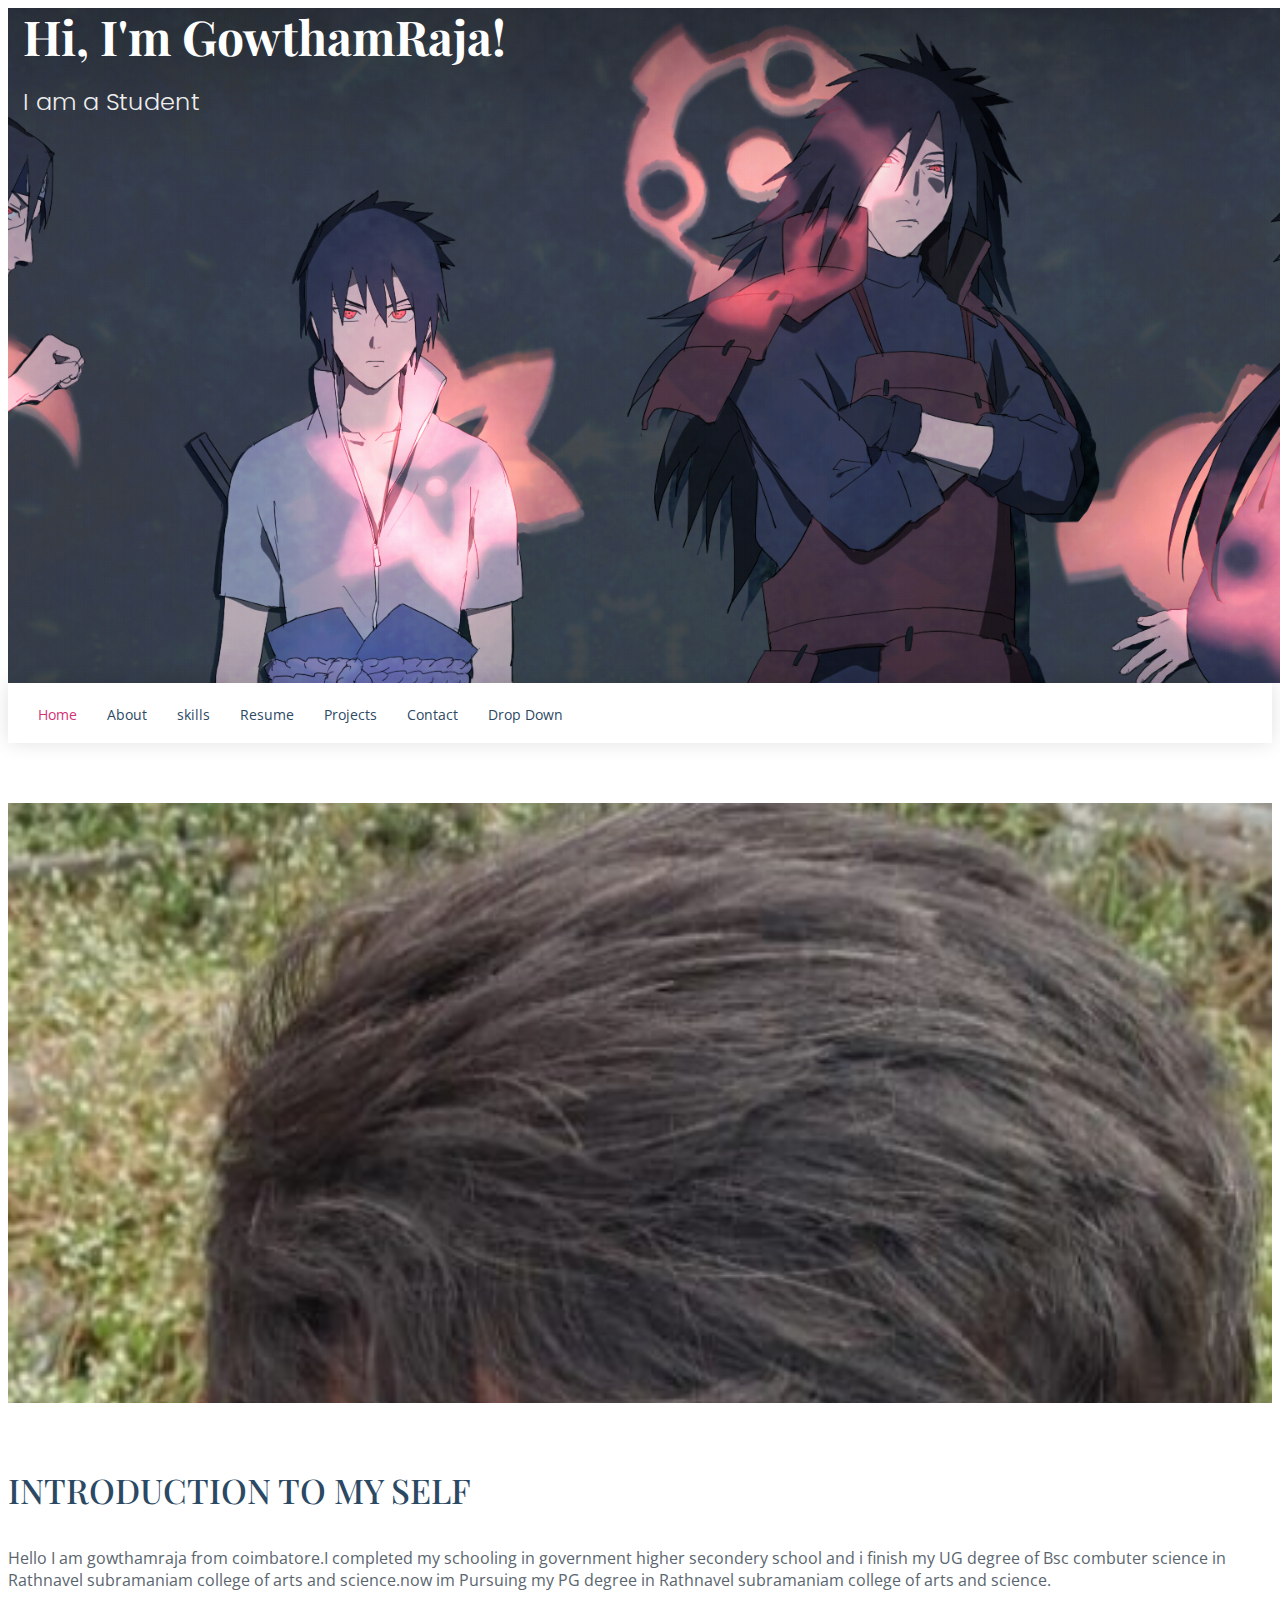
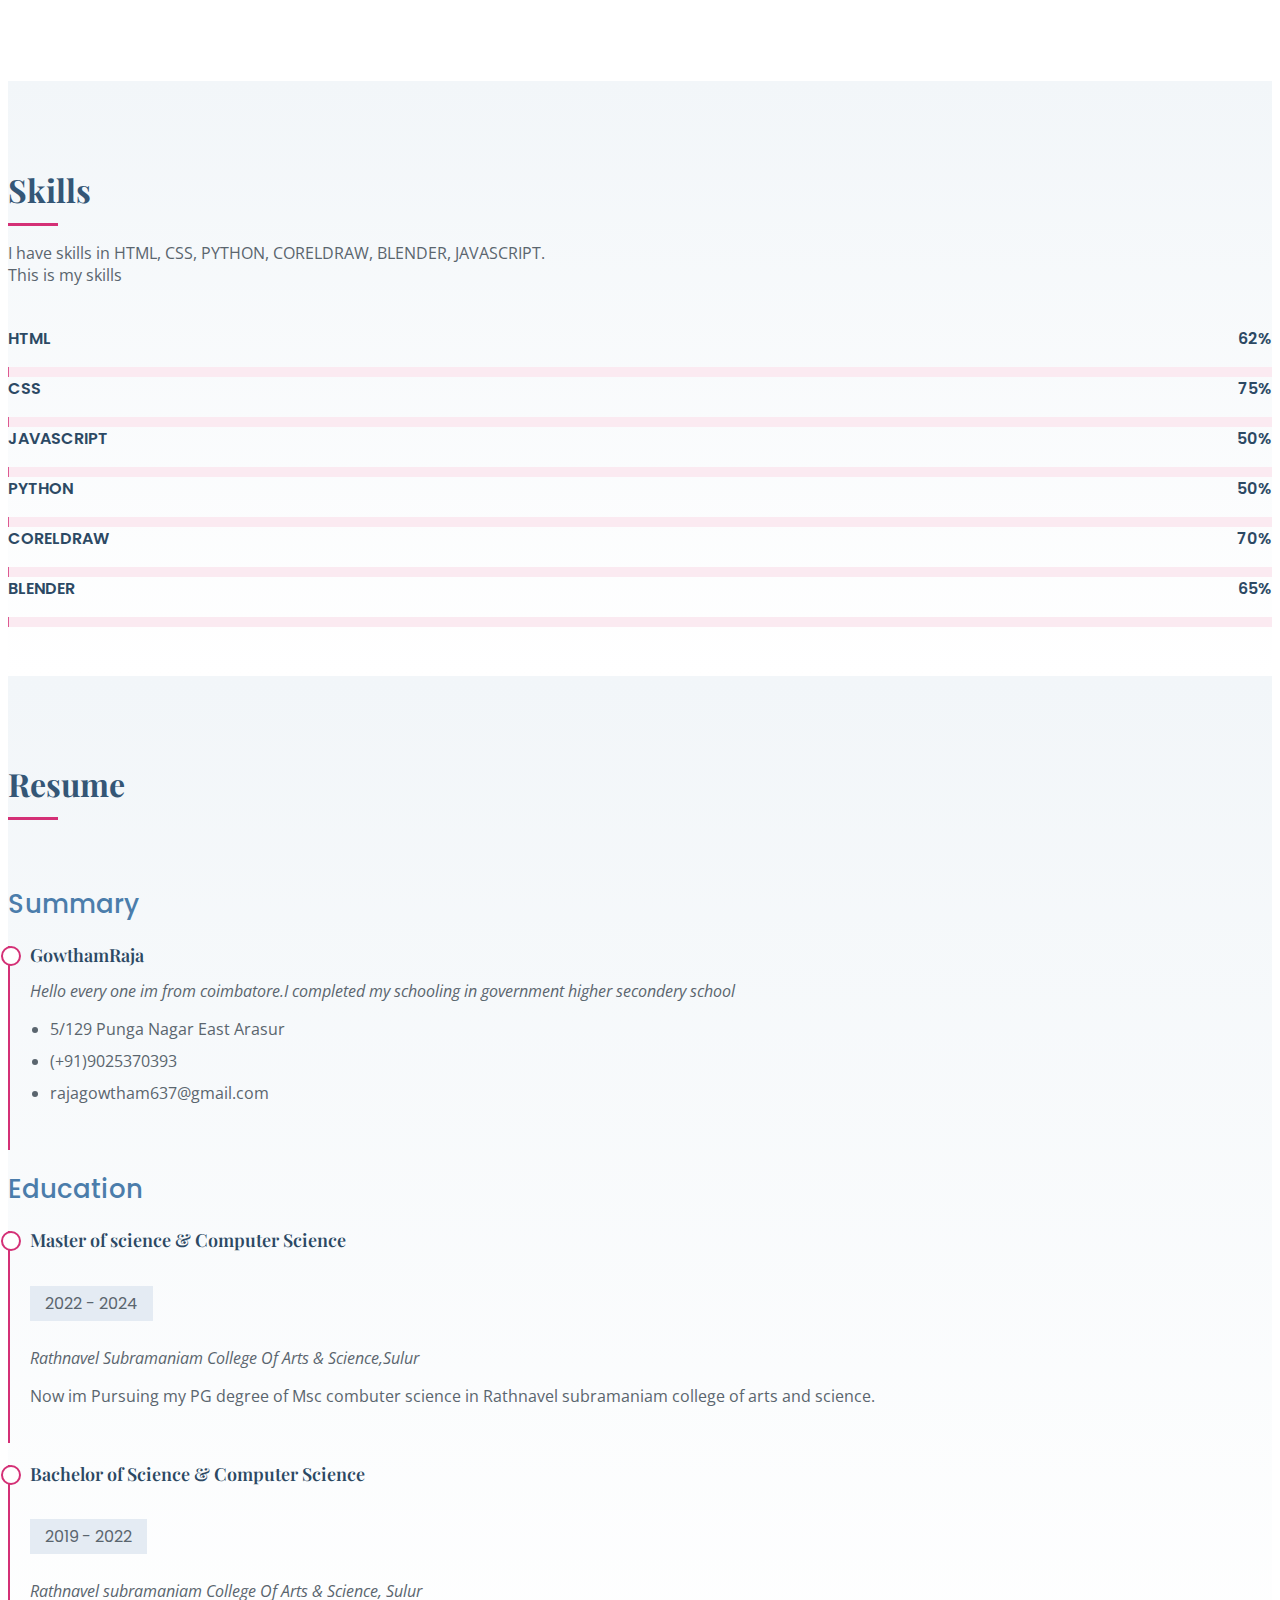
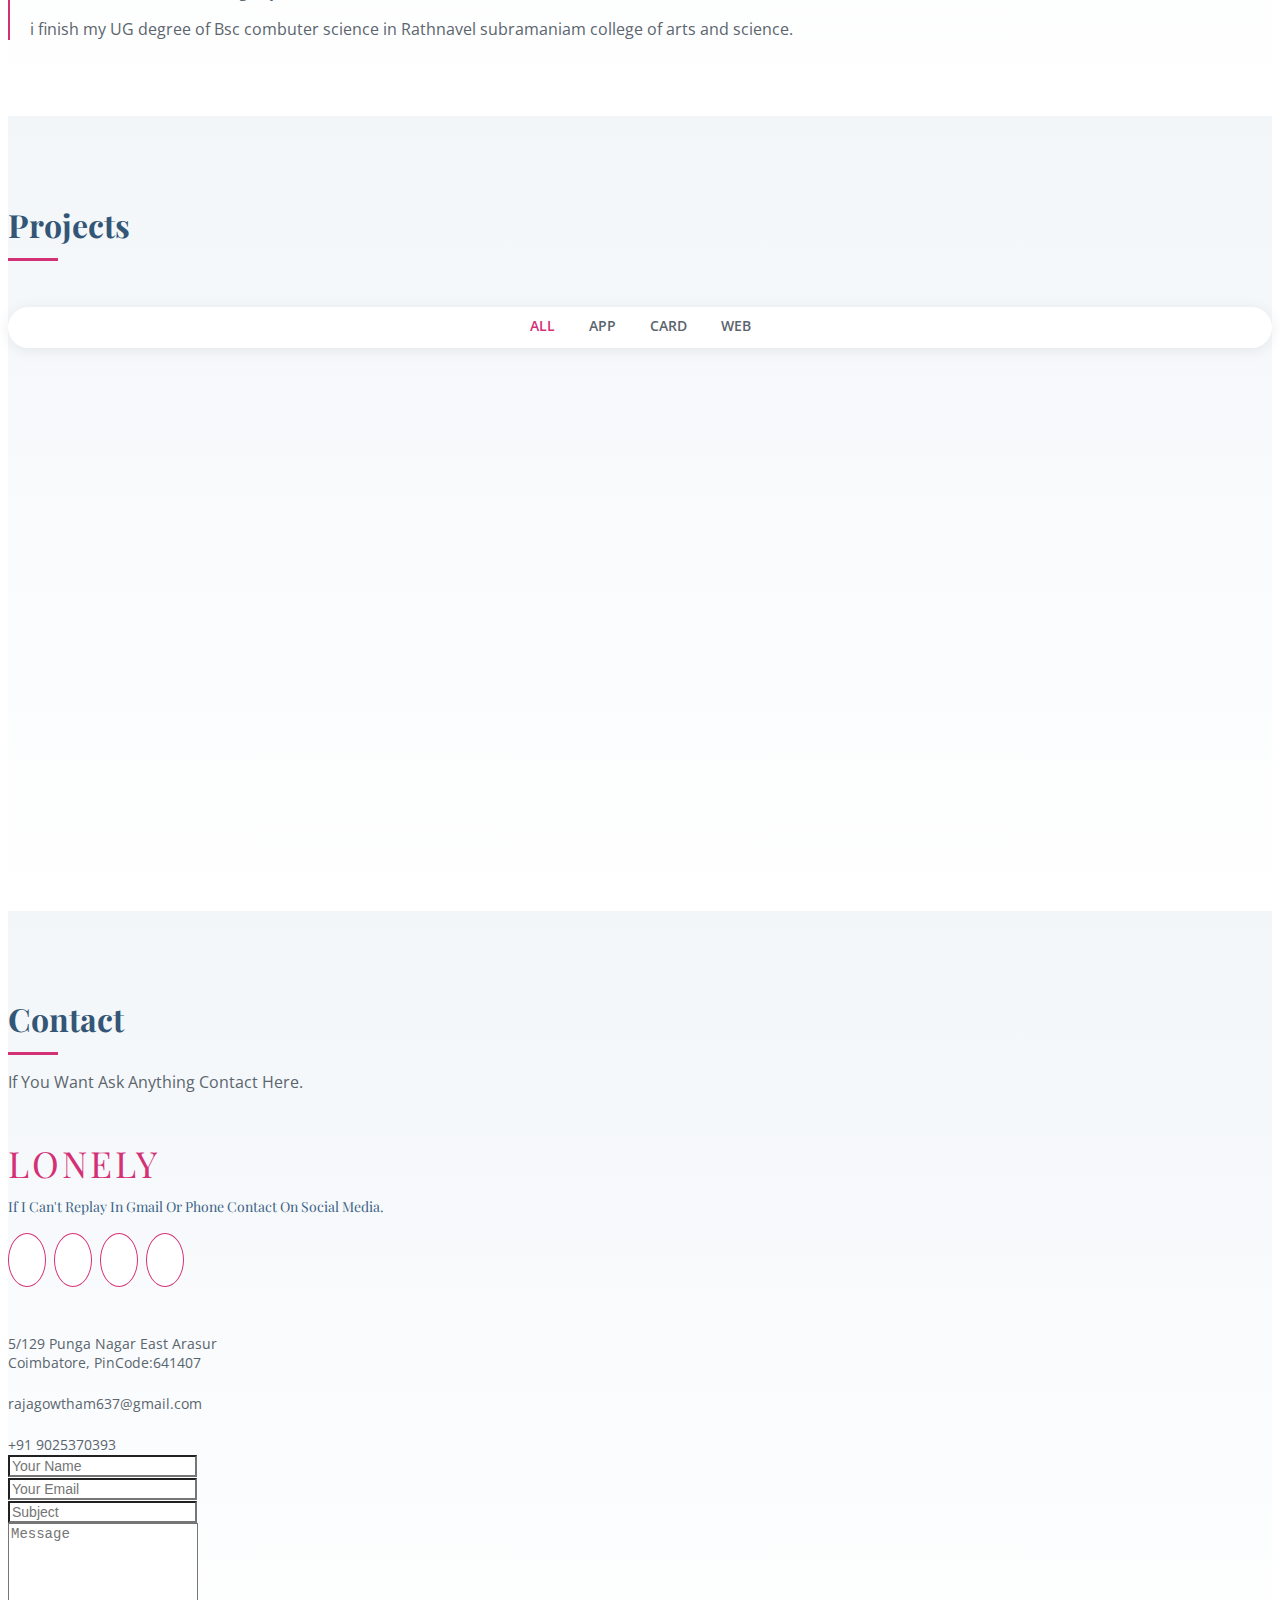
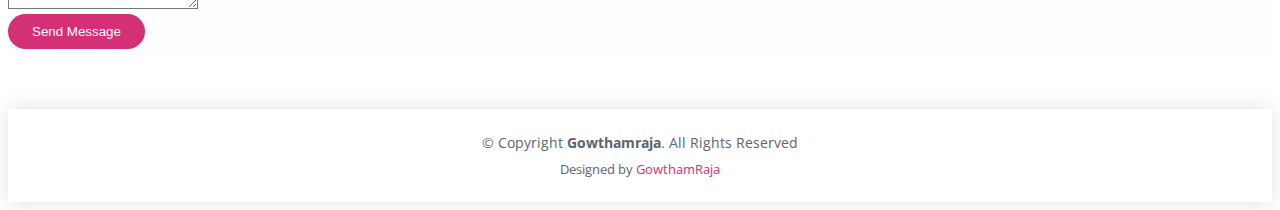
==== commit f4231253: "Add files via upload" ====
--- a/index.html
+++ b/index.html
@@ -24,7 +24,7 @@
   <link href="assets/vendor/swiper/swiper-bundle.min.css" rel="stylesheet">
 
   <!-- Template Main CSS File -->
-  <link href="assets/css/style.css" rel="stylesheet">
+  <link href="./style.css" rel="stylesheet">
 
   <!-- =======================================================
   * Template Name: Lonely - v4.9.1
@@ -460,7 +460,7 @@
   <script src="assets/vendor/php-email-form/validate.js"></script>
 
   <!-- Template Main JS File -->
-  <script src="assets/js/main.js"></script>
+  <script src="./main.js"></script>
 
 </body>
 
--- a/style.css
+++ b/style.css
@@ -0,0 +1,1011 @@
+/**
+* Template Name: Lonely - v4.9.1
+* Template URL: https://bootstrapmade.com/free-html-bootstrap-template-lonely/
+* Author: BootstrapMade.com
+* License: https://bootstrapmade.com/license/
+*/
+
+/*--------------------------------------------------------------
+# General
+--------------------------------------------------------------*/
+body {
+  font-family: "Open Sans", sans-serif;
+  color: #5a656e;
+}
+
+a {
+  color: #d43076;
+  text-decoration: none;
+}
+
+a:hover {
+  color: #dd5a92;
+  text-decoration: none;
+}
+
+h1,
+h2,
+h3,
+h4,
+h5,
+h6 {
+  font-family: "Playfair Display", serif;
+}
+
+/*--------------------------------------------------------------
+# Back to top button
+--------------------------------------------------------------*/
+.back-to-top {
+  position: fixed;
+  visibility: hidden;
+  opacity: 0;
+  right: 15px;
+  bottom: 15px;
+  z-index: 9999;
+  background: #d43076;
+  width: 40px;
+  height: 40px;
+  border-radius: 50px;
+  transition: all 0.4s;
+}
+
+.back-to-top i {
+  font-size: 24px;
+  color: #fff;
+  line-height: 0;
+}
+
+.back-to-top:hover {
+  background: #db528c;
+  color: #fff;
+}
+
+.back-to-top.active {
+  visibility: visible;
+  opacity: 1;
+}
+
+/*--------------------------------------------------------------
+# Header
+--------------------------------------------------------------*/
+#header {
+  transition: all 0.5s;
+  z-index: 997;
+  transition: all 0.5s;
+  height: 60px;
+  background: #fff;
+  box-shadow: 0px 0px 20px 0px rgba(0, 0, 0, 0.12);
+}
+
+#header .logo h1 {
+  font-size: 26px;
+  margin: 0;
+  padding: 6px 0;
+  line-height: 1;
+  font-weight: 500;
+  letter-spacing: 3px;
+  text-transform: uppercase;
+}
+
+#header .logo h1 a,
+#header .logo h1 a:hover {
+  color: #2c4964;
+  text-decoration: none;
+}
+
+#header .logo img {
+  padding: 0;
+  margin: 0;
+  max-height: 40px;
+}
+
+.scrolled-offset {
+  margin-top: 60px;
+}
+
+/*--------------------------------------------------------------
+# Navigation Menu
+--------------------------------------------------------------*/
+/**
+* Desktop Navigation 
+*/
+.navbar {
+  padding: 0;
+}
+
+.navbar ul {
+  margin: 0;
+  padding: 0;
+  display: flex;
+  list-style: none;
+  align-items: center;
+}
+
+.navbar li {
+  position: relative;
+}
+
+.navbar a,
+.navbar a:focus {
+  display: flex;
+  align-items: center;
+  justify-content: space-between;
+  padding: 10px 0 10px 30px;
+  font-size: 14px;
+  color: #2c4964;
+  white-space: nowrap;
+  transition: 0.3s;
+}
+
+.navbar a i,
+.navbar a:focus i {
+  font-size: 12px;
+  line-height: 0;
+  margin-left: 5px;
+}
+
+.navbar a:hover,
+.navbar .active,
+.navbar .active:focus,
+.navbar li:hover>a {
+  color: #d43076;
+}
+
+.navbar .dropdown ul {
+  display: block;
+  position: absolute;
+  left: 14px;
+  top: 100%;
+  margin: 0;
+  padding: 10px 0;
+  z-index: 99;
+  opacity: 0;
+  visibility: hidden;
+  background: #fff;
+  box-shadow: 0px 0px 30px rgba(127, 137, 161, 0.25);
+  transition: 0.3s;
+  border-radius: 4px;
+}
+
+.navbar .dropdown ul li {
+  min-width: 200px;
+}
+
+.navbar .dropdown ul a {
+  padding: 10px 20px;
+  text-transform: none;
+}
+
+.navbar .dropdown ul a i {
+  font-size: 12px;
+}
+
+.navbar .dropdown ul a:hover,
+.navbar .dropdown ul .active:hover,
+.navbar .dropdown ul li:hover>a {
+  color: #d43076;
+}
+
+.navbar .dropdown:hover>ul {
+  opacity: 1;
+  visibility: visible;
+}
+
+.navbar .dropdown .dropdown ul {
+  top: 0;
+  left: calc(100% - 30px);
+  visibility: hidden;
+}
+
+.navbar .dropdown .dropdown:hover>ul {
+  opacity: 1;
+  top: 0;
+  left: 100%;
+  visibility: visible;
+}
+
+@media (max-width: 1366px) {
+  .navbar .dropdown .dropdown ul {
+    left: -90%;
+  }
+
+  .navbar .dropdown .dropdown:hover>ul {
+    left: -100%;
+  }
+}
+
+/**
+* Mobile Navigation 
+*/
+.mobile-nav-toggle {
+  color: #2c4964;
+  font-size: 28px;
+  cursor: pointer;
+  display: none;
+  line-height: 0;
+  transition: 0.5s;
+}
+
+.mobile-nav-toggle.bi-x {
+  color: #fff;
+}
+
+@media (max-width: 991px) {
+  .mobile-nav-toggle {
+    display: block;
+  }
+
+  .navbar ul {
+    display: none;
+  }
+}
+
+.navbar-mobile {
+  position: fixed;
+  overflow: hidden;
+  top: 0;
+  right: 0;
+  left: 0;
+  bottom: 0;
+  background: rgba(13, 21, 29, 0.6);
+  transition: 0.3s;
+  z-index: 998;
+}
+
+.navbar-mobile .mobile-nav-toggle {
+  position: absolute;
+  top: 15px;
+  right: 15px;
+}
+
+.navbar-mobile ul {
+  display: block;
+  position: absolute;
+  top: 55px;
+  right: 15px;
+  bottom: 15px;
+  left: 15px;
+  padding: 10px 0;
+  border-radius: 10px;
+  background-color: #fff;
+  overflow-y: auto;
+  transition: 0.3s;
+}
+
+.navbar-mobile a,
+.navbar-mobile a:focus {
+  padding: 10px 20px;
+  font-size: 15px;
+  color: #2c4964;
+}
+
+.navbar-mobile a:hover,
+.navbar-mobile .active,
+.navbar-mobile li:hover>a {
+  color: #d43076;
+}
+
+.navbar-mobile .getstarted,
+.navbar-mobile .getstarted:focus {
+  margin: 15px;
+}
+
+.navbar-mobile .dropdown ul {
+  position: static;
+  display: none;
+  margin: 10px 20px;
+  padding: 10px 0;
+  z-index: 99;
+  opacity: 1;
+  visibility: visible;
+  background: #fff;
+  box-shadow: 0px 0px 30px rgba(127, 137, 161, 0.25);
+}
+
+.navbar-mobile .dropdown ul li {
+  min-width: 200px;
+}
+
+.navbar-mobile .dropdown ul a {
+  padding: 10px 20px;
+}
+
+.navbar-mobile .dropdown ul a i {
+  font-size: 12px;
+}
+
+.navbar-mobile .dropdown ul a:hover,
+.navbar-mobile .dropdown ul .active:hover,
+.navbar-mobile .dropdown ul li:hover>a {
+  color: #d43076;
+}
+
+.navbar-mobile .dropdown>.dropdown-active {
+  display: block;
+}
+
+/*--------------------------------------------------------------
+# Hero Section
+--------------------------------------------------------------*/
+#hero {
+  width: 100%;
+  height: 75vh;
+  background: url("../img/hero-bg.jpg") top center;
+  background-size: cover;
+  padding: 0 15px;
+}
+
+#hero h1 {
+  margin: 0 0 10px 0;
+  font-size: 48px;
+  font-weight: 700;
+  line-height: 56px;
+  color: #fff;
+}
+
+#hero h2 {
+  color: #eee;
+  margin-bottom: 10px;
+  font-size: 24px;
+  font-weight: 300;
+  font-family: "Poppins", sans-serif;
+}
+
+#hero .btn-get-started {
+  font-size: 64px;
+  transition: 0.5s;
+  color: #fff;
+  height: 60px;
+}
+
+#hero .btn-get-started:hover {
+  padding-top: 10px;
+  color: #d43076;
+}
+
+@media (min-width: 1024px) {
+  #hero {
+    background-attachment: fixed;
+  }
+}
+
+@media (max-width: 768px) {
+  #hero h1 {
+    font-size: 28px;
+    line-height: 36px;
+  }
+
+  #hero h2 {
+    font-size: 18px;
+    line-height: 24px;
+    margin-bottom: 30px;
+  }
+}
+
+/*--------------------------------------------------------------
+# Sections General
+--------------------------------------------------------------*/
+section {
+  padding: 60px 0;
+}
+
+.section-bg {
+  background: linear-gradient(180deg, #f2f6f9 0%, #fff 100%);
+}
+
+.section-title {
+  padding-bottom: 30px;
+}
+
+.section-title h2 {
+  font-size: 32px;
+  font-weight: bold;
+  margin-bottom: 15px;
+  padding-bottom: 15px;
+  position: relative;
+  color: #345676;
+}
+
+.section-title h2::after {
+  content: "";
+  position: absolute;
+  display: block;
+  width: 50px;
+  height: 3px;
+  background: #d43076;
+  bottom: 0;
+  left: 0;
+}
+
+.section-title p {
+  margin-bottom: 0;
+}
+
+/*--------------------------------------------------------------
+# Breadcrumbs
+--------------------------------------------------------------*/
+.breadcrumbs {
+  padding: 15px 0;
+  background-color: #fcf2f7;
+  min-height: 40px;
+}
+
+.breadcrumbs h2 {
+  font-size: 24px;
+  font-weight: 300;
+}
+
+.breadcrumbs ol {
+  display: flex;
+  flex-wrap: wrap;
+  list-style: none;
+  padding: 0;
+  margin: 0;
+  font-size: 14px;
+}
+
+.breadcrumbs ol li+li {
+  padding-left: 10px;
+}
+
+.breadcrumbs ol li+li::before {
+  display: inline-block;
+  padding-right: 10px;
+  color: #6c757d;
+  content: "/";
+}
+
+@media (max-width: 768px) {
+  .breadcrumbs .d-flex {
+    display: block !important;
+  }
+
+  .breadcrumbs ol {
+    display: block;
+  }
+
+  .breadcrumbs ol li {
+    display: inline-block;
+  }
+}
+
+/*--------------------------------------------------------------
+# About
+--------------------------------------------------------------*/
+.about .content {
+  padding: 30px 0;
+}
+
+.about .content h3 {
+  font-weight: 500;
+  font-size: 34px;
+  color: #2c4964;
+}
+
+.about .content p {
+  margin-bottom: 0;
+}
+
+.about .content .count-box {
+  padding: 20px 0;
+  width: 100%;
+}
+
+.about .content .count-box i {
+  display: block;
+  font-size: 36px;
+  color: #eeafca;
+  float: left;
+  line-height: 0;
+}
+
+.about .content .count-box span {
+  font-size: 36px;
+  line-height: 20px;
+  display: block;
+  font-weight: 700;
+  color: #2c4964;
+  margin-left: 50px;
+  font-family: "Playfair Display", serif;
+}
+
+.about .content .count-box p {
+  padding: 15px 0 0 0;
+  margin: 0 0 0 50px;
+  font-family: "Playfair Display", serif;
+  font-size: 14px;
+  color: #437099;
+}
+
+.about .content .count-box a {
+  font-weight: 600;
+  display: block;
+  margin-top: 20px;
+  color: #437099;
+  font-size: 15px;
+  font-family: "Poppins", sans-serif;
+  transition: ease-in-out 0.3s;
+}
+
+.about .content .count-box a:hover {
+  color: #6b96be;
+}
+
+.about .image {
+  background: url("../img/me.jpg") ;
+  background-size: cover;
+  min-height: 600px;
+}
+
+@media (max-width: 991px) {
+  .about .image {
+    text-align: center;
+  }
+
+  .about .image img {
+    max-width: 80%;
+  }
+}
+
+@media (max-width: 667px) {
+  .about .image img {
+    max-width: 100%;
+  }
+}
+
+/*--------------------------------------------------------------
+# Skills
+--------------------------------------------------------------*/
+.skills .progress {
+  height: 50px;
+  display: block;
+  background: none;
+}
+
+.skills .progress .skill {
+  padding: 10px 0;
+  margin: 0 0 6px 0;
+  text-transform: uppercase;
+  display: block;
+  font-weight: 600;
+  font-family: "Poppins", sans-serif;
+  color: #2c4964;
+}
+
+.skills .progress .skill .val {
+  float: right;
+  font-style: normal;
+}
+
+.skills .progress-bar-wrap {
+  background: #fbeaf1;
+}
+
+.skills .progress-bar {
+  width: 1px;
+  height: 10px;
+  transition: 0.9s;
+  background-color: #dd5a92;
+}
+
+/*--------------------------------------------------------------
+# Resume
+--------------------------------------------------------------*/
+.resume .resume-title {
+  font-size: 26px;
+  font-weight: 500;
+  margin-top: 20px;
+  margin-bottom: 20px;
+  color: #4b7dab;
+  font-family: "Poppins", sans-serif;
+}
+
+.resume .resume-item {
+  padding: 0 0 20px 20px;
+  margin-top: -2px;
+  border-left: 2px solid #d43076;
+  position: relative;
+}
+
+.resume .resume-item h4 {
+  line-height: 18px;
+  font-size: 18px;
+  font-weight: 600;
+  color: #2c4964;
+  margin-bottom: 10px;
+}
+
+.resume .resume-item h5 {
+  font-size: 16px;
+  background: #e4ebf3;
+  padding: 5px 15px;
+  display: inline-block;
+  font-weight: 400;
+  margin-bottom: 10px;
+  font-family: "Poppins", sans-serif;
+}
+
+.resume .resume-item ul {
+  padding-left: 20px;
+}
+
+.resume .resume-item ul li {
+  padding-bottom: 10px;
+}
+
+.resume .resume-item:last-child {
+  padding-bottom: 0;
+}
+
+.resume .resume-item::before {
+  content: "";
+  position: absolute;
+  width: 16px;
+  height: 16px;
+  border-radius: 50px;
+  left: -9px;
+  top: 0;
+  background: #fff;
+  border: 2px solid #d43076;
+}
+
+
+/*--------------------------------------------------------------
+# Portfolio
+--------------------------------------------------------------*/
+.Projects .portfolio-item {
+  margin-bottom: 30px;
+}
+
+.Projects #portfolio-flters {
+  padding: 0;
+  margin: 0 auto 35px auto;
+  list-style: none;
+  text-align: center;
+  background: #fff;
+  border-radius: 50px;
+  padding: 2px 15px;
+  box-shadow: 0px 2px 15px rgba(0, 0, 0, 0.08);
+}
+
+.Projects #portfolio-flters li {
+  cursor: pointer;
+  display: inline-block;
+  padding: 10px 15px 8px 15px;
+  font-size: 14px;
+  font-weight: 600;
+  line-height: 1;
+  text-transform: uppercase;
+  color: #5a656e;
+  margin-bottom: 5px;
+  transition: all 0.3s ease-in-out;
+}
+
+.Projects #portfolio-flters li:hover,
+.Projects #portfolio-flters li.filter-active {
+  color: #d43076;
+}
+
+.Projects #portfolio-flters li:last-child {
+  margin-right: 0;
+}
+
+.Projects .portfolio-wrap {
+  transition: 0.3s;
+  position: relative;
+  overflow: hidden;
+  z-index: 1;
+}
+
+.Projects .portfolio-wrap::before {
+  content: "";
+  background: rgba(44, 73, 100, 0.6);
+  position: absolute;
+  left: 30px;
+  right: 30px;
+  top: 30px;
+  bottom: 30px;
+  transition: all ease-in-out 0.3s;
+  z-index: 2;
+  opacity: 0;
+}
+
+.Projects .portfolio-wrap .portfolio-info {
+  opacity: 0;
+  position: absolute;
+  top: 10%;
+  left: 0;
+  right: 0;
+  text-align: center;
+  z-index: 3;
+  transition: all ease-in-out 0.3s;
+}
+
+.Projects .portfolio-wrap .portfolio-info h4 {
+  font-size: 20px;
+  color: #fff;
+  font-weight: 600;
+}
+
+.Projects .portfolio-wrap .portfolio-info p {
+  color: #ffffff;
+  font-size: 14px;
+  text-transform: uppercase;
+}
+
+.Projects .portfolio-wrap .portfolio-links {
+  opacity: 0;
+  left: 0;
+  right: 0;
+  bottom: 10%;
+  text-align: center;
+  z-index: 3;
+  position: absolute;
+  transition: all ease-in-out 0.3s;
+}
+
+.Projects .portfolio-wrap .portfolio-links a {
+  color: #fff;
+  margin: 0 2px;
+  font-size: 28px;
+  display: inline-block;
+  transition: 0.3s;
+}
+
+.Projects .portfolio-wrap .portfolio-links a:hover {
+  color: #e684ae;
+}
+
+.Projects .portfolio-wrap:hover::before {
+  top: 0;
+  left: 0;
+  right: 0;
+  bottom: 0;
+  opacity: 1;
+}
+
+.Projects .portfolio-wrap:hover .portfolio-info {
+  opacity: 1;
+  top: calc(50% - 48px);
+}
+
+.Projects .portfolio-wrap:hover .portfolio-links {
+  opacity: 1;
+  bottom: calc(50% - 50px);
+}
+
+/*--------------------------------------------------------------
+# Portfolio Details
+--------------------------------------------------------------*/
+.projects-details {
+  padding-top: 40px;
+}
+
+.projects-details .portfolio-details-slider img {
+  width: 10px;
+}
+
+.projects-details .portfolio-details-slider .swiper-pagination {
+  margin-top: 20px;
+  position: relative;
+}
+
+.projects-details .portfolio-details-slider .swiper-pagination .swiper-pagination-bullet {
+  width: 12px;
+  height: 12px;
+  background-color: #fff;
+  opacity: 1;
+  border: 1px solid #d43076;
+}
+
+.projects-details .portfolio-details-slider .swiper-pagination .swiper-pagination-bullet-active {
+  background-color: #d43076;
+}
+
+.projects-details .portfolio-info {
+  padding: 30px;
+  box-shadow: 0px 0 30px rgba(44, 73, 100, 0.08);
+}
+
+.projects-details .portfolio-info h3 {
+  font-size: 22px;
+  font-weight: 700;
+  margin-bottom: 20px;
+  padding-bottom: 20px;
+  border-bottom: 1px solid #eee;
+}
+
+.projects-details .portfolio-info ul {
+  list-style: none;
+  padding: 0;
+  font-size: 15px;
+}
+
+.projects-details .portfolio-info ul li+li {
+  margin-top: 10px;
+}
+
+.projects-details .portfolio-description {
+  padding-top: 30px;
+}
+
+.projects-details .portfolio-description h2 {
+  font-size: 26px;
+  font-weight: 700;
+  margin-bottom: 20px;
+}
+
+.projects-details .portfolio-description p {
+  padding: 0;
+}
+
+
+
+/*--------------------------------------------------------------
+# Contact
+--------------------------------------------------------------*/
+.contact .contact-about h3 {
+  font-size: 36px;
+  margin: 0 0 10px 0;
+  padding: 0;
+  line-height: 1;
+  font-weight: 300;
+  letter-spacing: 3px;
+  text-transform: uppercase;
+  color: #d43076;
+}
+
+.contact .contact-about p {
+  font-size: 14px;
+  line-height: 24px;
+  font-family: "Playfair Display", serif;
+  color: #3c6387;
+}
+
+.contact .social-links {
+  padding-bottom: 20px;
+}
+
+.contact .social-links a {
+  font-size: 18px;
+  display: inline-block;
+  background: #fff;
+  color: #d43076;
+  line-height: 0;
+  padding: 8px 0;
+  margin-right: 4px;
+  border-radius: 50%;
+  text-align: center;
+  width: 36px;
+  height: 36px;
+  transition: 0.3s;
+  border: 1px solid #d43076;
+}
+
+.contact .social-links a:hover {
+  background: #d43076;
+  color: #fff;
+}
+
+.contact .info {
+  color: #5a656e;
+}
+
+.contact .info i {
+  font-size: 32px;
+  color: #d43076;
+  line-height: 0;
+  margin-right: 15px;
+}
+
+.contact .info p {
+  font-size: 14px;
+  margin: 0;
+}
+
+.contact .php-email-form .error-message {
+  display: none;
+  color: #fff;
+  background: #ed3c0d;
+  text-align: left;
+  padding: 15px;
+  font-weight: 600;
+}
+
+.contact .php-email-form .error-message br+br {
+  margin-top: 25px;
+}
+
+.contact .php-email-form .sent-message {
+  display: none;
+  color: #fff;
+  background: #18d26e;
+  text-align: center;
+  padding: 15px;
+  font-weight: 600;
+}
+
+.contact .php-email-form .loading {
+  display: none;
+  background: #fff;
+  text-align: center;
+  padding: 15px;
+}
+
+.contact .php-email-form .loading:before {
+  content: "";
+  display: inline-block;
+  border-radius: 50%;
+  width: 24px;
+  height: 24px;
+  margin: 0 10px -6px 0;
+  border: 3px solid #18d26e;
+  border-top-color: #eee;
+  -webkit-animation: animate-loading 1s linear infinite;
+  animation: animate-loading 1s linear infinite;
+}
+
+.contact .php-email-form input,
+.contact .php-email-form textarea {
+  border-radius: 0;
+  box-shadow: none;
+  font-size: 14px;
+}
+
+.contact .php-email-form input:focus,
+.contact .php-email-form textarea:focus {
+  border-color: #d43076;
+}
+
+.contact .php-email-form button[type=submit] {
+  background: #d43076;
+  border: 0;
+  padding: 10px 24px;
+  color: #fff;
+  transition: 0.4s;
+  border-radius: 50px;
+}
+
+.contact .php-email-form button[type=submit]:hover {
+  background: #dd5a92;
+}
+
+@-webkit-keyframes animate-loading {
+  0% {
+    transform: rotate(0deg);
+  }
+
+  100% {
+    transform: rotate(360deg);
+  }
+}
+
+@keyframes animate-loading {
+  0% {
+    transform: rotate(0deg);
+  }
+
+  100% {
+    transform: rotate(360deg);
+  }
+}
+
+/*--------------------------------------------------------------
+# Footer
+--------------------------------------------------------------*/
+#footer {
+  background: #fff;
+  padding: 24px 0;
+  font-size: 14px;
+  box-shadow: 0px 0 20px 0 rgba(0, 0, 0, 0.12);
+}
+
+#footer .copyright {
+  text-align: center;
+}
+
+#footer .credits {
+  padding-top: 8px;
+  text-align: center;
+  font-size: 13px;
+}
